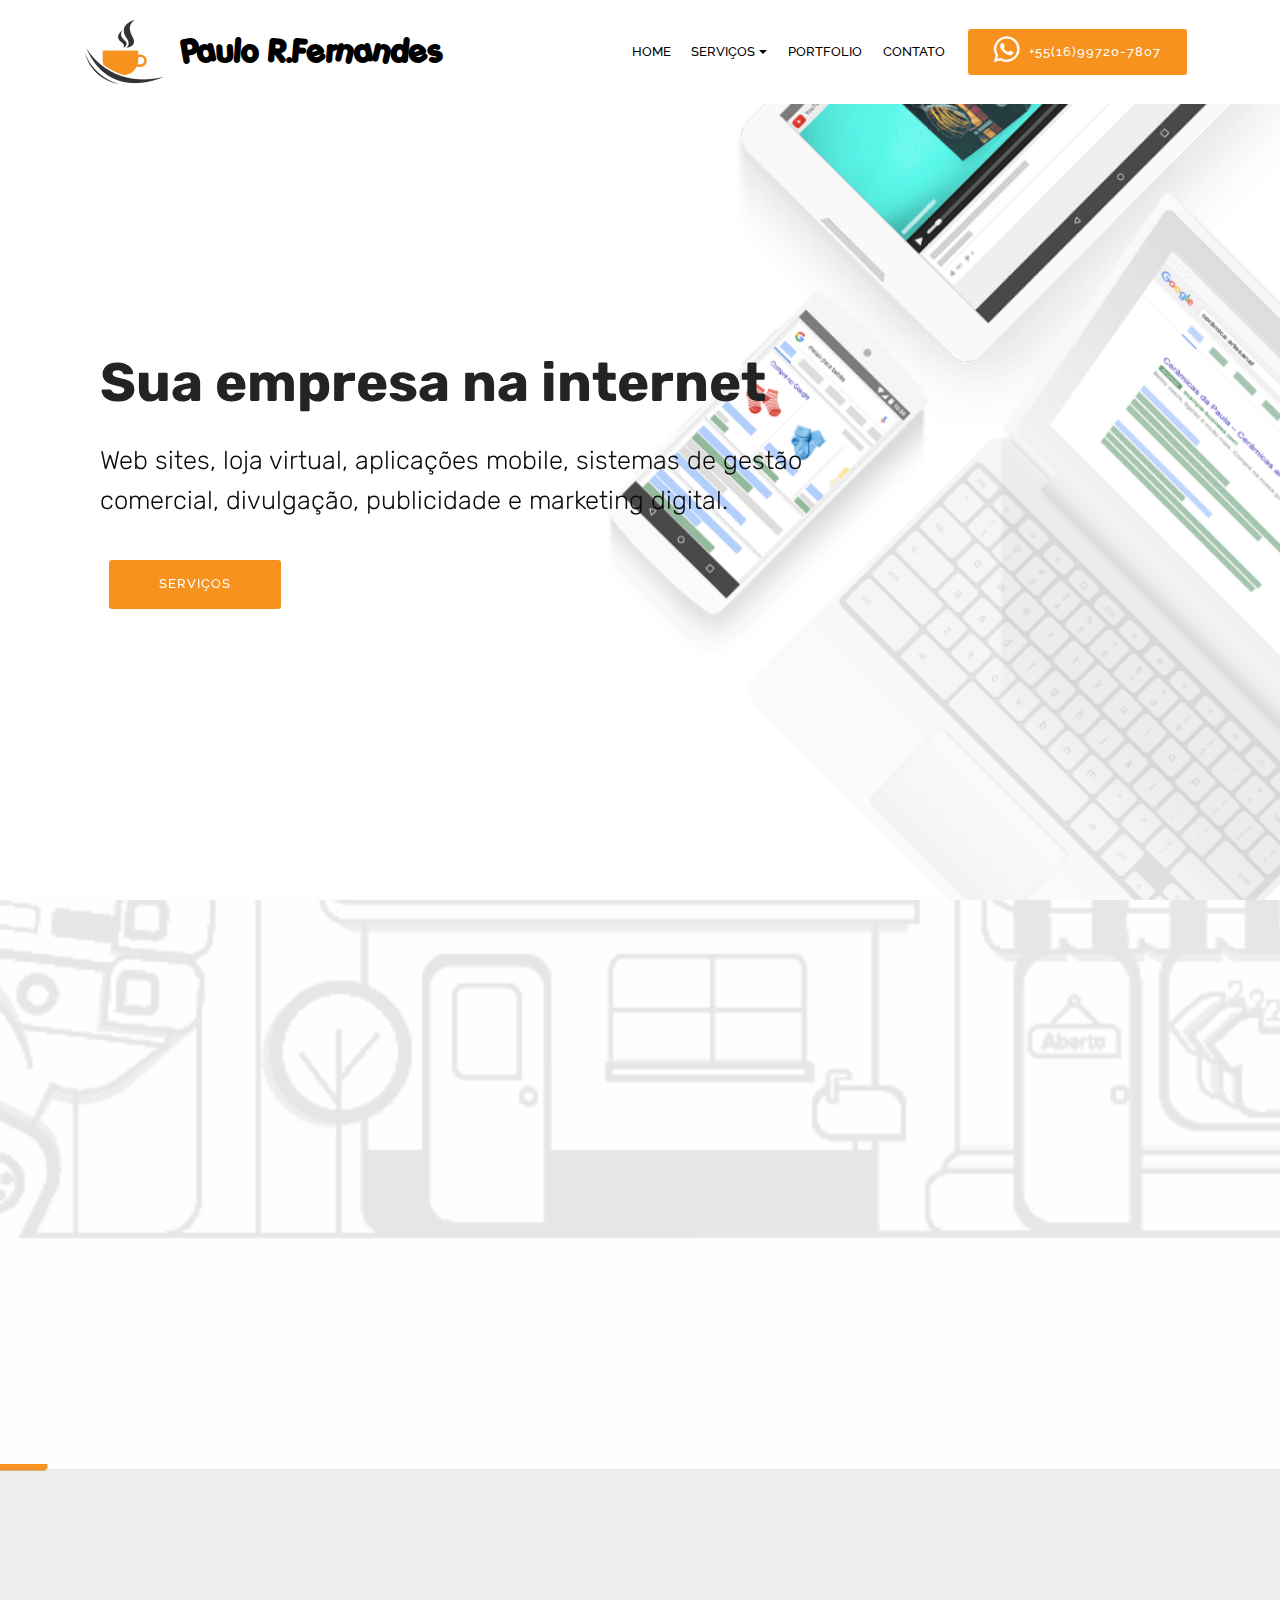
==== index.html @ 1b13c876 "create github pages" ====
<!DOCTYPE html>
<html >
<head>
  <!-- Site made with Mobirise Website Builder v4.7.1, https://mobirise.com -->
  <meta charset="UTF-8">
  <meta http-equiv="X-UA-Compatible" content="IE=edge">
  <meta name="generator" content="Mobirise v4.7.1, mobirise.com">
  <meta name="viewport" content="width=device-width, initial-scale=1, minimum-scale=1">
  <link rel="shortcut icon" href="assets/images/favicon-1.paulorfernandes-55x55.png" type="image/x-icon">
  <meta name="description" content="Paulo Roberto Fernandes especialista em desenvolver web sites, lojas virtuais, design para web, aplicações mobile atua como freelancer no setor de TI desde 2007">
  <title>Desenvolvedor web desde 2007 | Paulo R.Fernandes</title>
  <link rel="stylesheet" href="assets/web/assets/mobirise-icons-bold/mobirise-icons-bold.css">
  <link rel="stylesheet" href="assets/web/assets/mobirise-icons/mobirise-icons.css">
  <link rel="stylesheet" href="assets/tether/tether.min.css">
  <link rel="stylesheet" href="assets/soundcloud-plugin/style.css">
  <link rel="stylesheet" href="assets/bootstrap/css/bootstrap.min.css">
  <link rel="stylesheet" href="assets/bootstrap/css/bootstrap-grid.min.css">
  <link rel="stylesheet" href="assets/bootstrap/css/bootstrap-reboot.min.css">
  <link rel="stylesheet" href="assets/animatecss/animate.min.css">
  <link rel="stylesheet" href="assets/dropdown/css/style.css">
  <link rel="stylesheet" href="assets/socicon/css/styles.css">
  <link rel="stylesheet" href="assets/theme/css/style.css">
  <link href="assets/fonts/style.css" rel="stylesheet">
  <link rel="stylesheet" href="assets/mobirise/css/mbr-additional.css" type="text/css">
  
  
  
</head>
<body>

<!-- Google Analytics -->
<script>
(function(i,s,o,g,r,a,m){i['GoogleAnalyticsObject']=r;i[r]=i[r]||function(){
(i[r].q=i[r].q||[]).push(arguments)},i[r].l=1*new Date();a=s.createElement(o),
m=s.getElementsByTagName(o)[0];a.async=1;a.src=g;m.parentNode.insertBefore(a,m)
})(window,document,'script','https://www.google-analytics.com/analytics.js','ga');

ga('create', 'UA-XXXXX-Y', 'auto');
ga('send', 'pageview');
</script>
<!-- /Google Analytics -->


  <section class="menu cid-qTsHadf2aZ" once="menu" id="menu2-u">

    

    <nav class="navbar navbar-expand beta-menu navbar-dropdown align-items-center navbar-fixed-top navbar-toggleable-sm">
        <button class="navbar-toggler navbar-toggler-right" type="button" data-toggle="collapse" data-target="#navbarSupportedContent" aria-controls="navbarSupportedContent" aria-expanded="false" aria-label="Toggle navigation">
            <div class="hamburger">
                <span></span>
                <span></span>
                <span></span>
                <span></span>
            </div>
        </button>
        <div class="menu-logo">
            <div class="navbar-brand">
                <span class="navbar-logo">
                    <a href="index.html#footer1-c">
                        <img src="assets/images/favicon.paulorfernandes-1-176x176.png" alt="Desenvolvedor web desde 2007" title="Desenvolvedor web desde 2007" style="height: 5.5rem;">
                    </a>
                </span>
                <span class="navbar-caption-wrap"><a class="navbar-caption text-black display-5" href="index.html#header9-e">
                        Paulo R.Fernandes</a></span>
            </div>
        </div>
        <div class="collapse navbar-collapse" id="navbarSupportedContent">
            <ul class="navbar-nav nav-dropdown" data-app-modern-menu="true"><li class="nav-item">
                    <a class="nav-link link text-black display-4" href="index.html#header9-e">
                        HOME</a>
                </li><li class="nav-item dropdown open"><a class="nav-link link text-black dropdown-toggle display-4" href="index.html#features10-3" aria-expanded="true" data-toggle="dropdown-submenu">
                        SERVIÇOS</a><div class="dropdown-menu"><a class="text-black dropdown-item display-4" href="index.html#features10-3" aria-expanded="true">MEUS SERVIÇOS</a><a class="text-black dropdown-item display-4" href="app.html#header9-16" aria-expanded="true">APLICAÇÕES MOBILE</a></div></li><li class="nav-item"><a class="nav-link link text-black display-4" href="index.html#clients-0">
                        PORTFOLIO</a></li>
                <li class="nav-item">
                    <a class="nav-link link text-black display-4" href="index.html#form1-a">CONTATO</a>
                </li></ul>
            <div class="navbar-buttons mbr-section-btn"><a class="btn btn-sm btn-primary display-4" href="https://api.whatsapp.com/send?text=Ola,%20Paulo&phone=5516997207807"><span class="socicon socicon-whatsapp mbr-iconfont mbr-iconfont-btn"></span>
                    
                    +55(16)99720-7807</a></div>
        </div>
    </nav>
</section>

<section class="engine"><a href="https://mobirise.ws/c">best website maker</a></section><section class="header9 cid-qF6gHWsjIL mbr-fullscreen mbr-parallax-background" id="header9-e">

    

    <div class="mbr-overlay" style="opacity: 0.1; background-color: rgb(255, 255, 255);">
    </div>

    <div class="container">
        <div class="media-container-column mbr-white col-md-8">
            <h1 class="mbr-section-title align-left mbr-bold pb-3 mbr-fonts-style display-1"><br>Sua empresa na internet</h1>
            
            <p class="mbr-text align-left pb-3 mbr-fonts-style display-2">Web sites, loja virtual, aplicações mobile, sistemas de gestão comercial, divulgação, publicidade e marketing digital. <br><strong></strong></p>
            <div class="mbr-section-btn align-left"><a class="btn btn-md btn-primary display-4" href="index.html#features10-3">SERVIÇOS</a></div>
        </div>
    </div>

    
</section>

<section class="clients cid-qF0a7q8s0g mbr-parallax-background" id="clients-0">
      

    <div class="mbr-overlay" style="opacity: 0.9; background-color: rgb(255, 255, 255);">
    </div>
        <div class="container mb-5">
            <div class="media-container-row">
                <div class="col-12 align-center">
                    <h2 class="mbr-section-title pb-3 mbr-fonts-style display-1">Alguns projetos entregues</h2>
                    
                </div>
            </div>
        </div>

    <div class="container">
        <div class="carousel slide" data-ride="carousel" role="listbox">
            <div class="carousel-inner" data-visible="3">
                
                
                
                
                
            <div class="carousel-item ">
                    <div class="media-container-row">
                        <div class="col-md-12">
                            <div class="wrap-img ">
                                <a href="http://www.escolaconcept.com.br/site/index.aspx" target="_blank"><img src="assets/images/escola-306x115.png" class="img-responsive clients-img" alt="www.escolaconcept.com.br" title="www.escolaconcept.com.br"></a>
                            </div>
                        </div>
                    </div>
                </div><div class="carousel-item ">
                    <div class="media-container-row">
                        <div class="col-md-12">
                            <div class="wrap-img ">
                                <a href="http://www.atlanticahotels.com.br/" target="_blank"><img src="assets/images/radisson-blu-306x115.png" class="img-responsive clients-img" alt="www.atlanticahotels.com.br" title="www.atlanticahotels.com.br"></a>
                            </div>
                        </div>
                    </div>
                </div><div class="carousel-item ">
                    <div class="media-container-row">
                        <div class="col-md-12">
                            <div class="wrap-img ">
                                <a href="https://www.giulianaflores.com.br/" target="_blank"><img src="assets/images/logo.giuliana-306x115.png" class="img-responsive clients-img" alt="www.giulianaflores.com.br" title="www.giulianaflores.com.br"></a>
                            </div>
                        </div>
                    </div>
                </div><div class="carousel-item ">
                    <div class="media-container-row">
                        <div class="col-md-12">
                            <div class="wrap-img ">
                                <a href="http://www.flc.com.br/" target="_blank"><img src="assets/images/logo.flc.bw-306x115.png" class="img-responsive clients-img" alt="www.flc.com.br" title="www.flc.com.br"></a>
                            </div>
                        </div>
                    </div>
                </div><div class="carousel-item ">
                    <div class="media-container-row">
                        <div class="col-md-12">
                            <div class="wrap-img ">
                                <a href="https://www.klueber.com/br/pt/homepage" target="_blank"><img src="assets/images/kluber.logo-2-306x115.png" class="img-responsive clients-img" alt="www.klueber.com/br" title="www.klueber.com/br"></a>
                            </div>
                        </div>
                    </div>
                </div><div class="carousel-item ">
                    <div class="media-container-row">
                        <div class="col-md-12">
                            <div class="wrap-img ">
                                <a href="http://barbearianavalhareal.com.br/" target="_blank"><img src="assets/images/logobarbearianavalhareal-306x115.png" class="img-responsive clients-img" alt="www.barbearianavalhareal.com.br" title="www.barbearianavalhareal.com.br"></a>
                            </div>
                        </div>
                    </div>
                </div><div class="carousel-item ">
                    <div class="media-container-row">
                        <div class="col-md-12">
                            <div class="wrap-img ">
                                <a href="http://www.eflower.com.br/" target="_blank"><img src="assets/images/eflower-306x115.png" class="img-responsive clients-img" alt="www.eflower.com.br" title="www.eflower.com.br"></a>
                            </div>
                        </div>
                    </div>
                </div><div class="carousel-item ">
                    <div class="media-container-row">
                        <div class="col-md-12">
                            <div class="wrap-img ">
                                <a href="http://www.lecto.com.br/" target="_blank"><img src="assets/images/lecto-306x115.png" class="img-responsive clients-img" alt="www.lecto.com.br" title="www.lecto.com.br"></a>
                            </div>
                        </div>
                    </div>
                </div><div class="carousel-item ">
                    <div class="media-container-row">
                        <div class="col-md-12">
                            <div class="wrap-img ">
                                <a href="http://www.muradas.adv.br/" target="_blank"><img src="assets/images/muradasadvogados-306x115.png" class="img-responsive clients-img" alt="www.muradas.adv.br" title="www.muradas.adv.br"></a>
                            </div>
                        </div>
                    </div>
                </div><div class="carousel-item ">
                    <div class="media-container-row">
                        <div class="col-md-12">
                            <div class="wrap-img ">
                                <a href="http://globalbrazil.com.br/" target="_blank"><img src="assets/images/logo.global-306x115.png" class="img-responsive clients-img" alt="www.globalbrazil.com.br" title="www.globalbrazil.com.br"></a>
                            </div>
                        </div>
                    </div>
                </div><div class="carousel-item ">
                    <div class="media-container-row">
                        <div class="col-md-12">
                            <div class="wrap-img ">
                                <a href="http://pzlrh.com.br/" target="_blank"><img src="assets/images/puzle-306x115.png" class="img-responsive clients-img" alt="www.pzlrh.com.br" title="www.pzlrh.com.br"></a>
                            </div>
                        </div>
                    </div>
                </div><div class="carousel-item ">
                    <div class="media-container-row">
                        <div class="col-md-12">
                            <div class="wrap-img ">
                                <a href="https://www.portalhortolandia.com.br/" target="_blank"><img src="assets/images/portalhortolandia-306x115.png" class="img-responsive clients-img" alt="www.portalhortolandia.com.br" title="www.portalhortolandia.com.br"></a>
                            </div>
                        </div>
                    </div>
                </div><div class="carousel-item ">
                    <div class="media-container-row">
                        <div class="col-md-12">
                            <div class="wrap-img ">
                                <a href="https://www.meugameusado.com.br/" target="_blank"><img src="assets/images/meugameusado-306x115.png" class="img-responsive clients-img" alt="www.meugameusado.com.br" title="www.meugameusado.com.br"></a>
                            </div>
                        </div>
                    </div>
                </div></div>
            <div class="carousel-controls">
                <a data-app-prevent-settings="" class="carousel-control carousel-control-prev" role="button" data-slide="prev">
                    <span aria-hidden="true" class="mbri-left mbr-iconfont"></span>
                    <span class="sr-only">Previous</span>
                </a>
                <a data-app-prevent-settings="" class="carousel-control carousel-control-next" role="button" data-slide="next">
                    <span aria-hidden="true" class="mbri-right mbr-iconfont"></span>
                    <span class="sr-only">Next</span>
                </a>
            </div>
        </div>
    </div>
</section>

<section class="mbr-section form3 cid-qFfay680x7 mbr-parallax-background" id="form3-i">

    

    

    <div class="container">
        <div class="row justify-content-center">
            <div class="title col-12 col-lg-8">
                <h2 class="align-center pb-2 mbr-fonts-style display-1">Domínio ✚ Host grátis<br></h2>
                <h3 class="mbr-section-subtitle align-center pb-5 mbr-light mbr-fonts-style display-7">&nbsp;💬 &nbsp;<strong>Registro de domínio e hospedagem grátis durante um ano</strong></h3>
            </div>
        </div>

        <div class="row py-2 justify-content-center">
            <div class="col-12 col-lg-6  col-md-8 " data-form-type="formoid">
                <div data-form-alert="" hidden="">Em instantes você receberá nossa oferta!</div>
                <form class="mbr-form" action="https://mobirise.com/" method="post" data-form-title="Mobirise Form"><input type="hidden" name="email" data-form-email="true" value="B7qG3S/OTBAURTjD3vpg3QHBgNURGmOFMN1uhzn3e3yTh9HXXdqtcDk4habQZgTsQle46XQKBzK/lpdcS8rdsJEtW67R76BzwRG4FIPOqY7LXO55a16AyfuwTGCMK0aW" data-form-field="Email">
                    <div class="mbr-subscribe input-group">
                        <input class="form-control" type="email" name="email" placeholder="Seu melhor email" data-form-field="Email" required="" id="email-form3-i">
                        <span class="input-group-btn"><button href="" type="submit" class="btn btn-primary display-4">Eu quero!</button></span>
                    </div>
                </form>
            </div>
        </div>
    </div>
</section>

<section class="features10 cid-qF0gyyVtGc" data-bg-video="https://www.youtube.com/watch?v=JemUGJKyyyQ" id="features10-3">

    

    <div class="mbr-overlay" style="opacity: 0.6; background-color: rgb(0, 0, 0);">
    </div>
    <div class="container">
        <div class="row justify-content-center">
            <div class="card p-3 col-12 col-md-6 col-lg-3">
                <div class="media mb-3">
                    <div class="card-img align-self-center d-flex">
                        <a href="index.html#form1-a"><span class="mbr-iconfont mbrib-responsive" style="color: rgb(247, 146, 30);"></span></a>
                    </div>
                    <h4 class="card-title media-body py-3 mbr-fonts-style display-7"><strong>
                        Sites e sistemas</strong><strong><br></strong></h4>
                </div>
                <div class="card-box">
                    <p class="mbr-text mbr-fonts-style display-7">Sites e sistema de gestão com páginas adaptáveis a <strong>qualquer dispositivo </strong>com aplicações específicas para cada modelo de negócio ou necessidade, <strong>otimizando</strong> ao méximo o valor do seu investimento. &nbsp;<a href="index.html#form1-a">💬</a><br></p>
                </div>
            </div>

            <div class="card p-3 col-12 col-md-6 col-lg-3">
                <div class="media mb-3">
                    <div class="card-img align-self-center d-flex">
                        <a href="index.html#form1-a"><span class="mbr-iconfont mbrib-cart-add" style="color: rgb(247, 146, 30);"></span></a>
                    </div>
                    <h4 class="card-title media-body py-3 mbr-fonts-style display-7"><strong>
                        Loja virtual</strong></h4>
                </div>
                <div class="card-box">
                    <p class="mbr-text mbr-fonts-style display-7">Plataforma integrada com redes sociais, painel de muito <strong>fácil administração</strong>, com formas de pagamentos online, calculo de fretes, cadastros, rastreamento de pedidos, e&nbsp;campanhas de marketing direcionada.&nbsp;<a href="index.html#form1-a">💬</a><br></p>
                </div>
            </div>

            <div class="card p-3 col-12 col-md-6 col-lg-3">
                <div class="media mb-3">
                    <div class="card-img align-self-center d-flex">
                        <a href="index.html#form1-a"><span class="mbr-iconfont mbrib-opened-folder" style="color: rgb(247, 146, 30); font-size: 73px;"></span></a>
                    </div>
                    <h4 class="card-title media-body py-3 mbr-fonts-style display-7"><strong>
                        Domínio / Host</strong></h4>
                </div>
                <div class="card-box">
                    <p class="mbr-text mbr-fonts-style display-7">A melhor opção, de hospedagem ou armazenamento em nuvem com <strong>multiplataformas</strong> para windows, Linux, Wordpress, suporte para PHP, servidores dedicados <strong>agilidade e suporte </strong>24hrs/7dias.&nbsp;<a href="index.html#form1-a">💬</a><br></p>
                </div>
            </div>

            <div class="card p-3 col-12 col-md-6 col-lg-3">
                <div class="media mb-3">
                    <div class="card-img align-self-center d-flex">
                        <a href="index.html#form1-a"><span class="mbr-iconfont mbrib-growing-chart" style="color: rgb(247, 146, 30);"></span></a>
                    </div>
                    <h4 class="card-title media-body py-3 mbr-fonts-style display-7"><strong>
                        Mídia digital</strong></h4>
                </div>
                <div class="card-box">
                    <p class="mbr-text mbr-fonts-style display-7">Google adwords, Bing e Yahoo, campanhas de incentivo, <strong>ativação da marca</strong>, geração de tráfego qualificado, aumento de <strong>conversão e vendas</strong>, endomarketing, KPIs de performance e monitoria.&nbsp;<a href="index.html#form1-a">💬</a><br></p>
                </div>
            </div>
        </div>
    </div>
</section>

<section class="mbr-section content5 cid-qF6dBAmJha" id="content5-d">

    

    

    <div class="container">
        <div class="media-container-row">
            <div class="title col-12 col-md-8">
                
                <h3 class="mbr-section-subtitle align-center mbr-light mbr-white pb-3 mbr-fonts-style display-2"><em>Tudo pensado em seu negócio. Focado na satisfação do consumidor final, "<strong>o seu cliente</strong>".</em></h3>
                
                
            </div>
        </div>
    </div>
</section>

<section class="mbr-section form1 cid-qF66VaBw5t mbr-parallax-background" id="form1-a">

    

    
    <div class="container">
        <div class="row justify-content-center">
            <div class="title col-12 col-lg-8">
                <h2 class="mbr-section-title align-center pb-3 mbr-fonts-style display-1">Vamos conversar</h2>
                <h3 class="mbr-section-subtitle align-center mbr-light pb-3 mbr-fonts-style display-5"></h3>
            </div>
        </div>
    </div>
    <div class="container">
        <div class="row justify-content-center">
            <div class="media-container-column col-lg-8" data-form-type="formoid">
                    <div data-form-alert="" hidden="">OBRIGADO! JÁ RECEBI SUA MENSAGEM E EM INSTANTES RESPONDEREI.</div>
            
                    <form class="mbr-form" action="https://mobirise.com/" method="post" data-form-title="Mobirise Form"><input type="hidden" name="email" data-form-email="true" value="o+29LlvMqOxhYHCY5QiRVrXmoFj0viwU+f9FmXH4c5G3q+aWRSiDPCkWdol4sA/ri5zENjHCOd/LmSr6dveikwIQmUFRdVUpQpSSn7Gz2CJOlpKNaBs2oF8ylBWkB7/a" data-form-field="Email">
                        <div class="row row-sm-offset">
                            <div class="col-md-4 multi-horizontal" data-for="name">
                                <div class="form-group">
                                    <label class="form-control-label mbr-fonts-style display-7" for="name-form1-a">Nome</label>
                                    <input type="text" class="form-control" name="name" data-form-field="Name" required="" id="name-form1-a">
                                </div>
                            </div>
                            <div class="col-md-4 multi-horizontal" data-for="email">
                                <div class="form-group">
                                    <label class="form-control-label mbr-fonts-style display-7" for="email-form1-a">Seu melhor email</label>
                                    <input type="email" class="form-control" name="email" data-form-field="Email" required="" id="email-form1-a">
                                </div>
                            </div>
                            <div class="col-md-4 multi-horizontal" data-for="phone">
                                <div class="form-group">
                                    <label class="form-control-label mbr-fonts-style display-7" for="phone-form1-a">💬 Tel / Whatsapp</label>
                                    <input type="tel" class="form-control" name="phone" data-form-field="Phone" id="phone-form1-a">
                                </div>
                            </div>
                        </div>
                        <div class="form-group" data-for="message">
                            <label class="form-control-label mbr-fonts-style display-7" for="message-form1-a">Mensagem</label>
                            <textarea type="text" class="form-control" name="message" rows="7" data-form-field="Message" id="message-form1-a"></textarea>
                        </div>
            
                        <span class="input-group-btn"><button href="" type="submit" class="btn btn-form btn-primary display-4">ENVIAR AGORA</button></span>
                    </form>
            </div>
        </div>
    </div>
</section>

<section class="cid-qF69n5bPIH mbr-parallax-background" id="footer1-c">

    

    <div class="mbr-overlay" style="background-color: rgb(0, 0, 0); opacity: 0.5;"></div>

    <div class="container">
        <div class="media-container-row content text-white">
            <div class="col-12 col-md-3">
                <div class="media-wrap">
                    <a href="#top">
                        <img src="assets/images/favicon.paulorfernandes-192x192.png" alt="Encontrando soluções criativas para o seu negócio na web desde 2007" title="Encontrando soluções criativas para o seu negócio na web desde 2007">
                    </a>
                </div>
            </div>
            <div class="col-12 col-md-3 mbr-fonts-style display-7">
                <h5 class="pb-3"></h5>
                <p class="mbr-text"></p>
            </div>
            <div class="col-12 col-md-3 mbr-fonts-style display-4">
                <h5 class="pb-3"><a href="index.html#form1-a">Informações</a></h5>
                <p class="mbr-text">Atendimento &nbsp;em todo o Planeta Terra. Todos os seguimentos e&nbsp;pessoas físicas.<br><br>✆ Tel/Whatsapp <a href="https://api.whatsapp.com/send?text=Ola,%20Paulo&phone=5516997207807">+55 (16) 99720-7807</a><br></p>
            </div>
            <div class="col-12 col-md-3 mbr-fonts-style display-7">
                <h5 class="pb-3"></h5>
                <p class="mbr-text"></p>
            </div>
        </div>
        <div class="footer-lower">
            <div class="media-container-row">
                <div class="col-sm-12">
                    <hr>
                </div>
            </div>
            <div class="media-container-row mbr-white">
                <div class="col-sm-6 copyright">
                    <p class="mbr-text mbr-fonts-style display-4">© Copyright | Paulo R.Fernandes - Desenvolvedor Web Desde 2007</p>
                </div>
                <div class="col-md-6">
                    <div class="social-list align-right">
                        <div class="soc-item">
                            <a href="https://twitter.com" target="_blank">
                                <span class="mbr-iconfont mbr-iconfont-social socicon-twitter socicon" style="color: rgb(247, 146, 30);"></span>
                            </a>
                        </div>
                        <div class="soc-item">
                            <a href="https://www.facebook.com" target="_blank">
                                <span class="mbr-iconfont mbr-iconfont-social socicon-facebook socicon" style="color: rgb(247, 146, 30);"></span>
                            </a>
                        </div>
                        <div class="soc-item">
                            <a href="https://www.youtube.com" target="_blank">
                                <span class="mbr-iconfont mbr-iconfont-social socicon-youtube socicon" style="color: rgb(247, 146, 30);"></span>
                            </a>
                        </div>
                        <div class="soc-item">
                            <a href="https://instagram.com" target="_blank">
                                <span class="mbr-iconfont mbr-iconfont-social socicon-instagram socicon" style="color: rgb(247, 146, 30);"></span>
                            </a>
                        </div>
                        <div class="soc-item">
                            <a href="https://plus.google.com" target="_blank">
                                <span class="mbr-iconfont mbr-iconfont-social socicon-googleplus socicon" style="color: rgb(247, 146, 30);"></span>
                            </a>
                        </div>
                        <div class="soc-item">
                            <a href="https://www.behance.net" target="_blank">
                                <span class="mbr-iconfont mbr-iconfont-social socicon-behance socicon" style="color: rgb(247, 146, 30);"></span>
                            </a>
                        </div>
                    </div>
                </div>
            </div>
        </div>
    </div>
</section>


  <script src="assets/web/assets/jquery/jquery.min.js"></script>
  <script src="assets/tether/tether.min.js"></script>
  <script src="assets/popper/popper.min.js"></script>
  <script src="assets/bootstrap/js/bootstrap.min.js"></script>
  <script src="assets/parallax/jarallax.min.js"></script>
  <script src="assets/smoothscroll/smooth-scroll.js"></script>
  <script src="assets/bootstrapcarouselswipe/bootstrap-carousel-swipe.js"></script>
  <script src="assets/viewportchecker/jquery.viewportchecker.js"></script>
  <script src="assets/vimeoplayer/jquery.mb.vimeo_player.js"></script>
  <script src="assets/dropdown/js/script.min.js"></script>
  <script src="assets/touchswipe/jquery.touch-swipe.min.js"></script>
  <script src="assets/ytplayer/jquery.mb.ytplayer.min.js"></script>
  <script src="assets/theme/js/script.js"></script>
  <script src="assets/formoid/formoid.min.js"></script>
  
  
 <div id="scrollToTop" class="scrollToTop mbr-arrow-up"><a style="text-align: center;"><i></i></a></div>
    <input name="animation" type="hidden">
  </body>
</html>
---- assets/web/assets/mobirise-icons-bold/mobirise-icons-bold.css ----
@font-face {
  font-family: 'mobirise-icons-bold';
  src:  url('mobirise-icons-bold.eot?m1l4yr');
  src:  url('mobirise-icons-bold.eot?m1l4yr#iefix') format('embedded-opentype'),
    url('mobirise-icons-bold.ttf?m1l4yr') format('truetype'),
    url('mobirise-icons-bold.woff?m1l4yr') format('woff'),
    url('mobirise-icons-bold.svg?m1l4yr#mobirise-icons-bold') format('svg');
  font-weight: normal;
  font-style: normal;
}

[class^="mbrib-"], [class*="mbrib-"] {
  /* use !important to prevent issues with browser extensions that change fonts */
  font-family: 'mobirise-icons-bold' !important;
  speak: none;
  font-style: normal;
  font-weight: normal;
  font-variant: normal;
  text-transform: none;
  line-height: 1;

  /* Better Font Rendering =========== */
  -webkit-font-smoothing: antialiased;
  -moz-osx-font-smoothing: grayscale;
}

.mbrib-add-submenu:before {
  content: "\e900";
}
.mbrib-alert:before {
  content: "\e901";
}
.mbrib-align-center:before {
  content: "\e902";
}
.mbrib-align-justify:before {
  content: "\e903";
}
.mbrib-align-left:before {
  content: "\e904";
}
.mbrib-align-right:before {
  content: "\e905";
}
.mbrib-android:before {
  content: "\e906";
}
.mbrib-apple:before {
  content: "\e907";
}
.mbrib-arrow-down:before {
  content: "\e908";
}
.mbrib-arrow-next:before {
  content: "\e909";
}
.mbrib-arrow-prev:before {
  content: "\e90a";
}
.mbrib-arrow-up:before {
  content: "\e90b";
}
.mbrib-bold:before {
  content: "\e90c";
}
.mbrib-bookmark:before {
  content: "\e90d";
}
.mbrib-bootstrap:before {
  content: "\e90e";
}
.mbrib-briefcase:before {
  content: "\e90f";
}
.mbrib-browse:before {
  content: "\e910";
}
.mbrib-bulleted-list:before {
  content: "\e911";
}
.mbrib-calendar:before {
  content: "\e912";
}
.mbrib-camera:before {
  content: "\e913";
}
.mbrib-cart-add:before {
  content: "\e914";
}
.mbrib-cart-full:before {
  content: "\e915";
}
.mbrib-cash:before {
  content: "\e916";
}
.mbrib-change-style:before {
  content: "\e917";
}
.mbrib-chat:before {
  content: "\e918";
}
.mbrib-clock:before {
  content: "\e919";
}
.mbrib-close:before {
  content: "\e91a";
}
.mbrib-cloud:before {
  content: "\e91b";
}
.mbrib-code:before {
  content: "\e91c";
}
.mbrib-contact-form:before {
  content: "\e91d";
}
.mbrib-credit-card:before {
  content: "\e91e";
}
.mbrib-cursor-click:before {
  content: "\e91f";
}
.mbrib-cust-feedback:before {
  content: "\e920";
}
.mbrib-database:before {
  content: "\e921";
}
.mbrib-delivery:before {
  content: "\e922";
}
.mbrib-desktop:before {
  content: "\e923";
}
.mbrib-devices:before {
  content: "\e924";
}
.mbrib-down:before {
  content: "\e925";
}
.mbrib-download:before {
  content: "\e926";
}
.mbrib-drag-n-drop:before {
  content: "\e927";
}
.mbrib-drag-n-drop2:before {
  content: "\e928";
}
.mbrib-edit:before {
  content: "\e929";
}
.mbrib-edit2:before {
  content: "\e92a";
}
.mbrib-error:before {
  content: "\e92b";
}
.mbrib-extension:before {
  content: "\e92c";
}
.mbrib-features:before {
  content: "\e92d";
}
.mbrib-file:before {
  content: "\e92e";
}
.mbrib-flag:before {
  content: "\e92f";
}
.mbrib-folder:before {
  content: "\e930";
}
.mbrib-gift:before {
  content: "\e931";
}
.mbrib-github:before {
  content: "\e932";
}
.mbrib-globe-2:before {
  content: "\e933";
}
.mbrib-globe:before {
  content: "\e934";
}
.mbrib-growing-chart:before {
  content: "\e935";
}
.mbrib-hearth:before {
  content: "\e936";
}
.mbrib-help:before {
  content: "\e937";
}
.mbrib-home:before {
  content: "\e938";
}
.mbrib-hot-cup:before {
  content: "\e939";
}
.mbrib-idea:before {
  content: "\e93a";
}
.mbrib-image-gallery:before {
  content: "\e93b";
}
.mbrib-image-slider:before {
  content: "\e93c";
}
.mbrib-info:before {
  content: "\e93d";
}
.mbrib-italic:before {
  content: "\e93e";
}
.mbrib-key:before {
  content: "\e93f";
}
.mbrib-laptop:before {
  content: "\e940";
}
.mbrib-layers:before {
  content: "\e941";
}
.mbrib-left-right:before {
  content: "\e942";
}
.mbrib-left:before {
  content: "\e943";
}
.mbrib-letter:before {
  content: "\e944";
}
.mbrib-like:before {
  content: "\e945";
}
.mbrib-link:before {
  content: "\e946";
}
.mbrib-lock:before {
  content: "\e947";
}
.mbrib-login:before {
  content: "\e948";
}
.mbrib-logout:before {
  content: "\e949";
}
.mbrib-magic-stick:before {
  content: "\e94a";
}
.mbrib-map-pin:before {
  content: "\e94b";
}
.mbrib-menu:before {
  content: "\e94c";
}
.mbrib-mobile:before {
  content: "\e94d";
}
.mbrib-mobile2:before {
  content: "\e94e";
}
.mbrib-mobirise:before {
  content: "\e94f";
}
.mbrib-more-horizontal:before {
  content: "\e950";
}
.mbrib-more-vertical:before {
  content: "\e951";
}
.mbrib-music:before {
  content: "\e952";
}
.mbrib-new-file:before {
  content: "\e953";
}
.mbrib-numbered-list:before {
  content: "\e954";
}
.mbrib-opened-folder:before {
  content: "\e955";
}
.mbrib-pages:before {
  content: "\e956";
}
.mbrib-paper-plane:before {
  content: "\e957";
}
.mbrib-paperclip:before {
  content: "\e958";
}
.mbrib-photo:before {
  content: "\e959";
}
.mbrib-photos:before {
  content: "\e95a";
}
.mbrib-pin:before {
  content: "\e95b";
}
.mbrib-play:before {
  content: "\e95c";
}
.mbrib-plus:before {
  content: "\e95d";
}
.mbrib-preview:before {
  content: "\e95e";
}
.mbrib-print:before {
  content: "\e95f";
}
.mbrib-protect:before {
  content: "\e960";
}
.mbrib-question:before {
  content: "\e961";
}
.mbrib-quote-left:before {
  content: "\e962";
}
.mbrib-quote-right:before {
  content: "\e963";
}
.mbrib-redo:before {
  content: "\e964";
}
.mbrib-refresh:before {
  content: "\e965";
}
.mbrib-responsive:before {
  content: "\e966";
}
.mbrib-right:before {
  content: "\e967";
}
.mbrib-rocket:before {
  content: "\e968";
}
.mbrib-sad-face:before {
  content: "\e969";
}
.mbrib-sale:before {
  content: "\e96a";
}
.mbrib-save:before {
  content: "\e96b";
}
.mbrib-search:before {
  content: "\e96c";
}
.mbrib-setting:before {
  content: "\e96d";
}
.mbrib-setting2:before {
  content: "\e96e";
}
.mbrib-setting3:before {
  content: "\e96f";
}
.mbrib-share:before {
  content: "\e970";
}
.mbrib-shopping-bag:before {
  content: "\e971";
}
.mbrib-shopping-basket:before {
  content: "\e972";
}
.mbrib-shopping-cart:before {
  content: "\e973";
}
.mbrib-sites:before {
  content: "\e974";
}
.mbrib-smile-face:before {
  content: "\e975";
}
.mbrib-speed:before {
  content: "\e976";
}
.mbrib-star:before {
  content: "\e977";
}
.mbrib-success:before {
  content: "\e978";
}
.mbrib-sun:before {
  content: "\e979";
}
.mbrib-sun2:before {
  content: "\e97a";
}
.mbrib-tablet-vertical:before {
  content: "\e97b";
}
.mbrib-tablet:before {
  content: "\e97c";
}
.mbrib-target:before {
  content: "\e97d";
}
.mbrib-timer:before {
  content: "\e97e";
}
.mbrib-to-ftp:before {
  content: "\e97f";
}
.mbrib-to-local-drive:before {
  content: "\e980";
}
.mbrib-touch-swipe:before {
  content: "\e981";
}
.mbrib-touch:before {
  content: "\e982";
}
.mbrib-trash:before {
  content: "\e983";
}
.mbrib-underline:before {
  content: "\e984";
}
.mbrib-undo:before {
  content: "\e985";
}
.mbrib-unlink:before {
  content: "\e986";
}
.mbrib-unlock:before {
  content: "\e987";
}
.mbrib-up-down:before {
  content: "\e988";
}
.mbrib-up:before {
  content: "\e989";
}
.mbrib-update:before {
  content: "\e98a";
}
.mbrib-upload:before {
  content: "\e98b";
}
.mbrib-user:before {
  content: "\e98c";
}
.mbrib-user2:before {
  content: "\e98d";
}
.mbrib-users:before {
  content: "\e98e";
}
.mbrib-video-play:before {
  content: "\e98f";
}
.mbrib-video:before {
  content: "\e990";
}
.mbrib-watch:before {
  content: "\e991";
}
.mbrib-website-theme:before {
  content: "\e992";
}
.mbrib-wifi:before {
  content: "\e993";
}
.mbrib-windows:before {
  content: "\e994";
}
.mbrib-zoom-out:before {
  content: "\e995";
}
---- assets/web/assets/mobirise-icons/mobirise-icons.css ----
@font-face {
  font-family: 'MobiriseIcons';
  src:  url('mobirise-icons.eot?spat4u');
  src:  url('mobirise-icons.eot?spat4u#iefix') format('embedded-opentype'),
    url('mobirise-icons.ttf?spat4u') format('truetype'),
    url('mobirise-icons.woff?spat4u') format('woff'),
    url('mobirise-icons.svg?spat4u#MobiriseIcons') format('svg');
  font-weight: normal;
  font-style: normal;
}

[class^="mbri-"], [class*=" mbri-"] {
  /* use !important to prevent issues with browser extensions that change fonts */
  font-family: MobiriseIcons !important;
  speak: none;
  font-style: normal;
  font-weight: normal;
  font-variant: normal;
  text-transform: none;
  line-height: 1;

  /* Better Font Rendering =========== */
  -webkit-font-smoothing: antialiased;
  -moz-osx-font-smoothing: grayscale;
}

.mbri-add-submenu:before {
  content: "\e900";
}
.mbri-alert:before {
  content: "\e901";
}
.mbri-align-center:before {
  content: "\e902";
}
.mbri-align-justify:before {
  content: "\e903";
}
.mbri-align-left:before {
  content: "\e904";
}
.mbri-align-right:before {
  content: "\e905";
}
.mbri-android:before {
  content: "\e906";
}
.mbri-apple:before {
  content: "\e907";
}
.mbri-arrow-down:before {
  content: "\e908";
}
.mbri-arrow-next:before {
  content: "\e909";
}
.mbri-arrow-prev:before {
  content: "\e90a";
}
.mbri-arrow-up:before {
  content: "\e90b";
}
.mbri-bold:before {
  content: "\e90c";
}
.mbri-bookmark:before {
  content: "\e90d";
}
.mbri-bootstrap:before {
  content: "\e90e";
}
.mbri-briefcase:before {
  content: "\e90f";
}
.mbri-browse:before {
  content: "\e910";
}
.mbri-bulleted-list:before {
  content: "\e911";
}
.mbri-calendar:before {
  content: "\e912";
}
.mbri-camera:before {
  content: "\e913";
}
.mbri-cart-add:before {
  content: "\e914";
}
.mbri-cart-full:before {
  content: "\e915";
}
.mbri-cash:before {
  content: "\e916";
}
.mbri-change-style:before {
  content: "\e917";
}
.mbri-chat:before {
  content: "\e918";
}
.mbri-clock:before {
  content: "\e919";
}
.mbri-close:before {
  content: "\e91a";
}
.mbri-cloud:before {
  content: "\e91b";
}
.mbri-code:before {
  content: "\e91c";
}
.mbri-contact-form:before {
  content: "\e91d";
}
.mbri-credit-card:before {
  content: "\e91e";
}
.mbri-cursor-click:before {
  content: "\e91f";
}
.mbri-cust-feedback:before {
  content: "\e920";
}
.mbri-database:before {
  content: "\e921";
}
.mbri-delivery:before {
  content: "\e922";
}
.mbri-desktop:before {
  content: "\e923";
}
.mbri-devices:before {
  content: "\e924";
}
.mbri-down:before {
  content: "\e925";
}
.mbri-download:before {
  content: "\e989";
}
.mbri-drag-n-drop:before {
  content: "\e927";
}
.mbri-drag-n-drop2:before {
  content: "\e928";
}
.mbri-edit:before {
  content: "\e929";
}
.mbri-edit2:before {
  content: "\e92a";
}
.mbri-error:before {
  content: "\e92b";
}
.mbri-extension:before {
  content: "\e92c";
}
.mbri-features:before {
  content: "\e92d";
}
.mbri-file:before {
  content: "\e92e";
}
.mbri-flag:before {
  content: "\e92f";
}
.mbri-folder:before {
  content: "\e930";
}
.mbri-gift:before {
  content: "\e931";
}
.mbri-github:before {
  content: "\e932";
}
.mbri-globe:before {
  content: "\e933";
}
.mbri-globe-2:before {
  content: "\e934";
}
.mbri-growing-chart:before {
  content: "\e935";
}
.mbri-hearth:before {
  content: "\e936";
}
.mbri-help:before {
  content: "\e937";
}
.mbri-home:before {
  content: "\e938";
}
.mbri-hot-cup:before {
  content: "\e939";
}
.mbri-idea:before {
  content: "\e93a";
}
.mbri-image-gallery:before {
  content: "\e93b";
}
.mbri-image-slider:before {
  content: "\e93c";
}
.mbri-info:before {
  content: "\e93d";
}
.mbri-italic:before {
  content: "\e93e";
}
.mbri-key:before {
  content: "\e93f";
}
.mbri-laptop:before {
  content: "\e940";
}
.mbri-layers:before {
  content: "\e941";
}
.mbri-left-right:before {
  content: "\e942";
}
.mbri-left:before {
  content: "\e943";
}
.mbri-letter:before {
  content: "\e944";
}
.mbri-like:before {
  content: "\e945";
}
.mbri-link:before {
  content: "\e946";
}
.mbri-lock:before {
  content: "\e947";
}
.mbri-login:before {
  content: "\e948";
}
.mbri-logout:before {
  content: "\e949";
}
.mbri-magic-stick:before {
  content: "\e94a";
}
.mbri-map-pin:before {
  content: "\e94b";
}
.mbri-menu:before {
  content: "\e94c";
}
.mbri-mobile:before {
  content: "\e94d";
}
.mbri-mobile2:before {
  content: "\e94e";
}
.mbri-mobirise:before {
  content: "\e94f";
}
.mbri-more-horizontal:before {
  content: "\e950";
}
.mbri-more-vertical:before {
  content: "\e951";
}
.mbri-music:before {
  content: "\e952";
}
.mbri-new-file:before {
  content: "\e953";
}
.mbri-numbered-list:before {
  content: "\e954";
}
.mbri-opened-folder:before {
  content: "\e955";
}
.mbri-pages:before {
  content: "\e956";
}
.mbri-paper-plane:before {
  content: "\e957";
}
.mbri-paperclip:before {
  content: "\e958";
}
.mbri-photo:before {
  content: "\e959";
}
.mbri-photos:before {
  content: "\e95a";
}
.mbri-pin:before {
  content: "\e95b";
}
.mbri-play:before {
  content: "\e95c";
}
.mbri-plus:before {
  content: "\e95d";
}
.mbri-preview:before {
  content: "\e95e";
}
.mbri-print:before {
  content: "\e95f";
}
.mbri-protect:before {
  content: "\e960";
}
.mbri-question:before {
  content: "\e961";
}
.mbri-quote-left:before {
  content: "\e962";
}
.mbri-quote-right:before {
  content: "\e963";
}
.mbri-refresh:before {
  content: "\e964";
}
.mbri-responsive:before {
  content: "\e965";
}
.mbri-right:before {
  content: "\e966";
}
.mbri-rocket:before {
  content: "\e967";
}
.mbri-sad-face:before {
  content: "\e968";
}
.mbri-sale:before {
  content: "\e969";
}
.mbri-save:before {
  content: "\e96a";
}
.mbri-search:before {
  content: "\e96b";
}
.mbri-setting:before {
  content: "\e96c";
}
.mbri-setting2:before {
  content: "\e96d";
}
.mbri-setting3:before {
  content: "\e96e";
}
.mbri-share:before {
  content: "\e96f";
}
.mbri-shopping-bag:before {
  content: "\e970";
}
.mbri-shopping-basket:before {
  content: "\e971";
}
.mbri-shopping-cart:before {
  content: "\e972";
}
.mbri-sites:before {
  content: "\e973";
}
.mbri-smile-face:before {
  content: "\e974";
}
.mbri-speed:before {
  content: "\e975";
}
.mbri-star:before {
  content: "\e976";
}
.mbri-success:before {
  content: "\e977";
}
.mbri-sun:before {
  content: "\e978";
}
.mbri-sun2:before {
  content: "\e979";
}
.mbri-tablet:before {
  content: "\e97a";
}
.mbri-tablet-vertical:before {
  content: "\e97b";
}
.mbri-target:before {
  content: "\e97c";
}
.mbri-timer:before {
  content: "\e97d";
}
.mbri-to-ftp:before {
  content: "\e97e";
}
.mbri-to-local-drive:before {
  content: "\e97f";
}
.mbri-touch-swipe:before {
  content: "\e980";
}
.mbri-touch:before {
  content: "\e981";
}
.mbri-trash:before {
  content: "\e982";
}
.mbri-underline:before {
  content: "\e983";
}
.mbri-unlink:before {
  content: "\e984";
}
.mbri-unlock:before {
  content: "\e985";
}
.mbri-up-down:before {
  content: "\e986";
}
.mbri-up:before {
  content: "\e987";
}
.mbri-update:before {
  content: "\e988";
}
.mbri-upload:before {
 content: "\e926"; 
}
.mbri-user:before {
  content: "\e98a";
}
.mbri-user2:before {
  content: "\e98b";
}
.mbri-users:before {
  content: "\e98c";
}
.mbri-video:before {
  content: "\e98d";
}
.mbri-video-play:before {
  content: "\e98e";
}
.mbri-watch:before {
  content: "\e98f";
}
.mbri-website-theme:before {
  content: "\e990";
}
.mbri-wifi:before {
  content: "\e991";
}
.mbri-windows:before {
  content: "\e992";
}
.mbri-zoom-out:before {
  content: "\e993";
}
.mbri-redo:before {
  content: "\e994";
}
.mbri-undo:before {
  content: "\e995";
}
---- assets/soundcloud-plugin/style.css ----
.addons-container {
  position: relative;
  margin-left: auto;
  margin-right: auto;
  padding-right: 15px;
  padding-left: 15px; }
  @media (min-width: 576px) {
    .addons-container {
      padding-right: 15px;
      padding-left: 15px; } }
  @media (min-width: 768px) {
    .addons-container {
      padding-right: 15px;
      padding-left: 15px; } }
  @media (min-width: 992px) {
    .addons-container {
      padding-right: 15px;
      padding-left: 15px; } }
  @media (min-width: 1200px) {
    .addons-container {
      padding-right: 15px;
      padding-left: 15px; } }
  @media (min-width: 576px) {
    .addons-container {
      width: 540px;
      max-width: 100%; } }
  @media (min-width: 768px) {
    .addons-container {
      width: 720px;
      max-width: 100%; } }
  @media (min-width: 992px) {
    .addons-container {
      width: 960px;
      max-width: 100%; } }
  @media (min-width: 1200px) {
    .addons-container {
      width: 1140px;
      max-width: 100%; } }

.addons-container-inner{
    position: relative;
    width: 100%;
    min-height: 1px;
    padding-right: 15px;
    padding-left: 15px;
}
@media (min-width: 567px) {
    .addons-container-inner{
        -ms-flex: 0 0 66.666667%;
        flex: 0 0 66.666667%;
        max-width: 66.666667%;
    }
}
.addons-row{
    display: flex;
    justify-content:center;
}
---- assets/dropdown/css/style.css ----
.navbar-dropdown {
  left: 0;
  padding: 0;
  position: absolute;
  right: 0;
  top: 0;
  transition: all 0.45s ease;
  z-index: 1030;
  background: #282828; }
  .navbar-dropdown .navbar-logo {
    margin-right: 0.8rem;
    transition: margin 0.3s ease-in-out;
    vertical-align: middle; }
    .navbar-dropdown .navbar-logo img {
      height: 3.125rem;
      transition: all 0.3s ease-in-out; }
    .navbar-dropdown .navbar-logo.mbr-iconfont {
      font-size: 3.125rem;
      line-height: 3.125rem; }
  .navbar-dropdown .navbar-caption {
    font-weight: 700;
    white-space: normal;
    vertical-align: -4px;
    line-height: 3.125rem !important; }
    .navbar-dropdown .navbar-caption, .navbar-dropdown .navbar-caption:hover {
      color: inherit;
      text-decoration: none; }
  .navbar-dropdown .mbr-iconfont + .navbar-caption {
    vertical-align: -1px; }
  .navbar-dropdown.navbar-fixed-top {
    position: fixed; }
  .navbar-dropdown .navbar-brand span {
    vertical-align: -4px; }
  .navbar-dropdown.bg-color.transparent {
    background: none; }
  .navbar-dropdown.navbar-short .navbar-brand {
    padding: 0.625rem 0; }
    .navbar-dropdown.navbar-short .navbar-brand span {
      vertical-align: -1px; }
  .navbar-dropdown.navbar-short .navbar-caption {
    line-height: 2.375rem !important;
    vertical-align: -2px; }
  .navbar-dropdown.navbar-short .navbar-logo {
    margin-right: 0.5rem; }
    .navbar-dropdown.navbar-short .navbar-logo img {
      height: 2.375rem; }
    .navbar-dropdown.navbar-short .navbar-logo.mbr-iconfont {
      font-size: 2.375rem;
      line-height: 2.375rem; }
  .navbar-dropdown.navbar-short .mbr-table-cell {
    height: 3.625rem; }
  .navbar-dropdown .navbar-close {
    left: 0.6875rem;
    position: fixed;
    top: 0.75rem;
    z-index: 1000; }
  .navbar-dropdown .hamburger-icon {
    content: "";
    display: inline-block;
    vertical-align: middle;
    width: 16px;
    -webkit-box-shadow: 0 -6px 0 1px #282828,0 0 0 1px #282828,0 6px 0 1px #282828;
    -moz-box-shadow: 0 -6px 0 1px #282828,0 0 0 1px #282828,0 6px 0 1px #282828;
    box-shadow: 0 -6px 0 1px #282828,0 0 0 1px #282828,0 6px 0 1px #282828; }

.dropdown-menu .dropdown-toggle[data-toggle="dropdown-submenu"]::after {
  border-bottom: 0.35em solid transparent;
  border-left: 0.35em solid;
  border-right: 0;
  border-top: 0.35em solid transparent;
  margin-left: 0.3rem; }

.dropdown-menu .dropdown-item:focus {
  outline: 0; }

.nav-dropdown {
  font-size: 0.75rem;
  font-weight: 500;
  height: auto !important; }
  .nav-dropdown .nav-btn {
    padding-left: 1rem; }
  .nav-dropdown .link {
    margin: .667em 1.667em;
    font-weight: 500;
    padding: 0;
    transition: color .2s ease-in-out; }
    .nav-dropdown .link.dropdown-toggle {
      margin-right: 2.583em; }
      .nav-dropdown .link.dropdown-toggle::after {
        margin-left: .25rem;
        border-top: 0.35em solid;
        border-right: 0.35em solid transparent;
        border-left: 0.35em solid transparent;
        border-bottom: 0; }
      .nav-dropdown .link.dropdown-toggle[aria-expanded="true"] {
        margin: 0;
        padding: 0.667em 3.263em  0.667em 1.667em; }
  .nav-dropdown .link::after,
  .nav-dropdown .dropdown-item::after {
    color: inherit; }
  .nav-dropdown .btn {
    font-size: 0.75rem;
    font-weight: 700;
    letter-spacing: 0;
    margin-bottom: 0;
    padding-left: 1.25rem;
    padding-right: 1.25rem; }
  .nav-dropdown .dropdown-menu {
    border-radius: 0;
    border: 0;
    left: 0;
    margin: 0;
    padding-bottom: 1.25rem;
    padding-top: 1.25rem;
    position: relative; }
  .nav-dropdown .dropdown-submenu {
    margin-left: 0.125rem;
    top: 0; }
  .nav-dropdown .dropdown-item {
    font-weight: 500;
    line-height: 2;
    padding: 0.3846em 4.615em 0.3846em 1.5385em;
    position: relative;
    transition: color .2s ease-in-out, background-color .2s ease-in-out; }
    .nav-dropdown .dropdown-item::after {
      margin-top: -0.3077em;
      position: absolute;
      right: 1.1538em;
      top: 50%; }
    .nav-dropdown .dropdown-item:focus, .nav-dropdown .dropdown-item:hover {
      background: none; }

@media (max-width: 767px) {
  .nav-dropdown.navbar-toggleable-sm {
    bottom: 0;
    display: none;
    left: 0;
    overflow-x: hidden;
    position: fixed;
    top: 0;
    transform: translateX(-100%);
    -ms-transform: translateX(-100%);
    -webkit-transform: translateX(-100%);
    width: 18.75rem;
    z-index: 999; } }
.nav-dropdown.navbar-toggleable-xl {
  bottom: 0;
  display: none;
  left: 0;
  overflow-x: hidden;
  position: fixed;
  top: 0;
  transform: translateX(-100%);
  -ms-transform: translateX(-100%);
  -webkit-transform: translateX(-100%);
  width: 18.75rem;
  z-index: 999; }

.nav-dropdown-sm {
  display: block !important;
  overflow-x: hidden;
  overflow: auto;
  padding-top: 3.875rem; }
  .nav-dropdown-sm::after {
    content: "";
    display: block;
    height: 3rem;
    width: 100%; }
  .nav-dropdown-sm.collapse.in ~ .navbar-close {
    display: block !important; }
  .nav-dropdown-sm.collapsing, .nav-dropdown-sm.collapse.in {
    transform: translateX(0);
    -ms-transform: translateX(0);
    -webkit-transform: translateX(0);
    transition: all 0.25s ease-out;
    -webkit-transition: all 0.25s ease-out;
    background: #282828; }
  .nav-dropdown-sm.collapsing[aria-expanded="false"] {
    transform: translateX(-100%);
    -ms-transform: translateX(-100%);
    -webkit-transform: translateX(-100%); }
  .nav-dropdown-sm .nav-item {
    display: block;
    margin-left: 0 !important;
    padding-left: 0; }
  .nav-dropdown-sm .link,
  .nav-dropdown-sm .dropdown-item {
    border-top: 1px dotted rgba(255, 255, 255, 0.1);
    font-size: 0.8125rem;
    line-height: 1.6;
    margin: 0 !important;
    padding: 0.875rem 2.4rem 0.875rem 1.5625rem !important;
    position: relative;
    white-space: normal; }
    .nav-dropdown-sm .link:focus, .nav-dropdown-sm .link:hover,
    .nav-dropdown-sm .dropdown-item:focus,
    .nav-dropdown-sm .dropdown-item:hover {
      background: rgba(0, 0, 0, 0.2) !important;
      color: #c0a375; }
  .nav-dropdown-sm .nav-btn {
    position: relative;
    padding: 1.5625rem 1.5625rem 0 1.5625rem; }
    .nav-dropdown-sm .nav-btn::before {
      border-top: 1px dotted rgba(255, 255, 255, 0.1);
      content: "";
      left: 0;
      position: absolute;
      top: 0;
      width: 100%; }
    .nav-dropdown-sm .nav-btn + .nav-btn {
      padding-top: 0.625rem; }
      .nav-dropdown-sm .nav-btn + .nav-btn::before {
        display: none; }
  .nav-dropdown-sm .btn {
    padding: 0.625rem 0; }
  .nav-dropdown-sm .dropdown-toggle[data-toggle="dropdown-submenu"]::after {
    margin-left: .25rem;
    border-top: 0.35em solid;
    border-right: 0.35em solid transparent;
    border-left: 0.35em solid transparent;
    border-bottom: 0; }
  .nav-dropdown-sm .dropdown-toggle[data-toggle="dropdown-submenu"][aria-expanded="true"]::after {
    border-top: 0;
    border-right: 0.35em solid transparent;
    border-left: 0.35em solid transparent;
    border-bottom: 0.35em solid; }
  .nav-dropdown-sm .dropdown-menu {
    margin: 0;
    padding: 0;
    position: relative;
    top: 0;
    left: 0;
    width: 100%;
    border: 0;
    float: none;
    border-radius: 0;
    background: none; }
  .nav-dropdown-sm .dropdown-submenu {
    left: 100%;
    margin-left: 0.125rem;
    margin-top: -1.25rem;
    top: 0; }

.navbar-toggleable-sm .nav-dropdown .dropdown-menu {
  position: absolute; }

.navbar-toggleable-sm .nav-dropdown .dropdown-submenu {
  left: 100%;
  margin-left: 0.125rem;
  margin-top: -1.25rem;
  top: 0; }

.navbar-toggleable-sm.opened .nav-dropdown .dropdown-menu {
  position: relative; }

.navbar-toggleable-sm.opened .nav-dropdown .dropdown-submenu {
  left: 0;
  margin-left: 00rem;
  margin-top: 0rem;
  top: 0; }

.is-builder .nav-dropdown.collapsing {
  transition: none !important; }

/*# sourceMappingURL=style.css.map */
---- assets/socicon/css/styles.css ----
@charset "UTF-8";

@font-face {
  font-family: "socicon";
  src:url("../fonts/socicon.eot");
  src:url("../fonts/socicon.eot?#iefix") format("embedded-opentype"),
    url("../fonts/socicon.woff") format("woff"),
    url("../fonts/socicon.ttf") format("truetype"),
    url("../fonts/socicon.svg#socicon") format("svg");
  font-weight: normal;
  font-style: normal;

}

[data-icon]:before {
  font-family: "socicon" !important;
  content: attr(data-icon);
  font-style: normal !important;
  font-weight: normal !important;
  font-variant: normal !important;
  text-transform: none !important;
  speak: none;
  line-height: 1;
  -webkit-font-smoothing: antialiased;
  -moz-osx-font-smoothing: grayscale;
}

[class^="socicon-"]:before,
[class*=" socicon-"]:before {
  font-family: "socicon" !important;
  font-style: normal !important;
  font-weight: normal !important;
  font-variant: normal !important;
  text-transform: none !important;
  speak: none;
  line-height: 1;
  -webkit-font-smoothing: antialiased;
  -moz-osx-font-smoothing: grayscale;
}

.socicon-modelmayhem:before {
  content: "\e000";
}
.socicon-mixcloud:before {
  content: "\e001";
}
.socicon-drupal:before {
  content: "\e002";
}
.socicon-swarm:before {
  content: "\e003";
}
.socicon-istock:before {
  content: "\e004";
}
.socicon-yammer:before {
  content: "\e005";
}
.socicon-ello:before {
  content: "\e006";
}
.socicon-stackoverflow:before {
  content: "\e007";
}
.socicon-persona:before {
  content: "\e008";
}
.socicon-triplej:before {
  content: "\e009";
}
.socicon-houzz:before {
  content: "\e00a";
}
.socicon-rss:before {
  content: "\e00b";
}
.socicon-paypal:before {
  content: "\e00c";
}
.socicon-odnoklassniki:before {
  content: "\e00d";
}
.socicon-airbnb:before {
  content: "\e00e";
}
.socicon-periscope:before {
  content: "\e00f";
}
.socicon-outlook:before {
  content: "\e010";
}
.socicon-coderwall:before {
  content: "\e011";
}
.socicon-tripadvisor:before {
  content: "\e012";
}
.socicon-appnet:before {
  content: "\e013";
}
.socicon-goodreads:before {
  content: "\e014";
}
.socicon-tripit:before {
  content: "\e015";
}
.socicon-lanyrd:before {
  content: "\e016";
}
.socicon-slideshare:before {
  content: "\e017";
}
.socicon-buffer:before {
  content: "\e018";
}
.socicon-disqus:before {
  content: "\e019";
}
.socicon-vkontakte:before {
  content: "\e01a";
}
.socicon-whatsapp:before {
  content: "\e01b";
}
.socicon-patreon:before {
  content: "\e01c";
}
.socicon-storehouse:before {
  content: "\e01d";
}
.socicon-pocket:before {
  content: "\e01e";
}
.socicon-mail:before {
  content: "\e01f";
}
.socicon-blogger:before {
  content: "\e020";
}
.socicon-technorati:before {
  content: "\e021";
}
.socicon-reddit:before {
  content: "\e022";
}
.socicon-dribbble:before {
  content: "\e023";
}
.socicon-stumbleupon:before {
  content: "\e024";
}
.socicon-digg:before {
  content: "\e025";
}
.socicon-envato:before {
  content: "\e026";
}
.socicon-behance:before {
  content: "\e027";
}
.socicon-delicious:before {
  content: "\e028";
}
.socicon-deviantart:before {
  content: "\e029";
}
.socicon-forrst:before {
  content: "\e02a";
}
.socicon-play:before {
  content: "\e02b";
}
.socicon-zerply:before {
  content: "\e02c";
}
.socicon-wikipedia:before {
  content: "\e02d";
}
.socicon-apple:before {
  content: "\e02e";
}
.socicon-flattr:before {
  content: "\e02f";
}
.socicon-github:before {
  content: "\e030";
}
.socicon-renren:before {
  content: "\e031";
}
.socicon-friendfeed:before {
  content: "\e032";
}
.socicon-newsvine:before {
  content: "\e033";
}
.socicon-identica:before {
  content: "\e034";
}
.socicon-bebo:before {
  content: "\e035";
}
.socicon-zynga:before {
  content: "\e036";
}
.socicon-steam:before {
  content: "\e037";
}
.socicon-xbox:before {
  content: "\e038";
}
.socicon-windows:before {
  content: "\e039";
}
.socicon-qq:before {
  content: "\e03a";
}
.socicon-douban:before {
  content: "\e03b";
}
.socicon-meetup:before {
  content: "\e03c";
}
.socicon-playstation:before {
  content: "\e03d";
}
.socicon-android:before {
  content: "\e03e";
}
.socicon-snapchat:before {
  content: "\e03f";
}
.socicon-twitter:before {
  content: "\e040";
}
.socicon-facebook:before {
  content: "\e041";
}
.socicon-googleplus:before {
  content: "\e042";
}
.socicon-pinterest:before {
  content: "\e043";
}
.socicon-foursquare:before {
  content: "\e044";
}
.socicon-yahoo:before {
  content: "\e045";
}
.socicon-skype:before {
  content: "\e046";
}
.socicon-yelp:before {
  content: "\e047";
}
.socicon-feedburner:before {
  content: "\e048";
}
.socicon-linkedin:before {
  content: "\e049";
}
.socicon-viadeo:before {
  content: "\e04a";
}
.socicon-xing:before {
  content: "\e04b";
}
.socicon-myspace:before {
  content: "\e04c";
}
.socicon-soundcloud:before {
  content: "\e04d";
}
.socicon-spotify:before {
  content: "\e04e";
}
.socicon-grooveshark:before {
  content: "\e04f";
}
.socicon-lastfm:before {
  content: "\e050";
}
.socicon-youtube:before {
  content: "\e051";
}
.socicon-vimeo:before {
  content: "\e052";
}
.socicon-dailymotion:before {
  content: "\e053";
}
.socicon-vine:before {
  content: "\e054";
}
.socicon-flickr:before {
  content: "\e055";
}
.socicon-500px:before {
  content: "\e056";
}
.socicon-wordpress:before {
  content: "\e058";
}
.socicon-tumblr:before {
  content: "\e059";
}
.socicon-twitch:before {
  content: "\e05a";
}
.socicon-8tracks:before {
  content: "\e05b";
}
.socicon-amazon:before {
  content: "\e05c";
}
.socicon-icq:before {
  content: "\e05d";
}
.socicon-smugmug:before {
  content: "\e05e";
}
.socicon-ravelry:before {
  content: "\e05f";
}
.socicon-weibo:before {
  content: "\e060";
}
.socicon-baidu:before {
  content: "\e061";
}
.socicon-angellist:before {
  content: "\e062";
}
.socicon-ebay:before {
  content: "\e063";
}
.socicon-imdb:before {
  content: "\e064";
}
.socicon-stayfriends:before {
  content: "\e065";
}
.socicon-residentadvisor:before {
  content: "\e066";
}
.socicon-google:before {
  content: "\e067";
}
.socicon-yandex:before {
  content: "\e068";
}
.socicon-sharethis:before {
  content: "\e069";
}
.socicon-bandcamp:before {
  content: "\e06a";
}
.socicon-itunes:before {
  content: "\e06b";
}
.socicon-deezer:before {
  content: "\e06c";
}
.socicon-telegram:before {
  content: "\e06e";
}
.socicon-openid:before {
  content: "\e06f";
}
.socicon-amplement:before {
  content: "\e070";
}
.socicon-viber:before {
  content: "\e071";
}
.socicon-zomato:before {
  content: "\e072";
}
.socicon-draugiem:before {
  content: "\e074";
}
.socicon-endomodo:before {
  content: "\e075";
}
.socicon-filmweb:before {
  content: "\e076";
}
.socicon-stackexchange:before {
  content: "\e077";
}
.socicon-wykop:before {
  content: "\e078";
}
.socicon-teamspeak:before {
  content: "\e079";
}
.socicon-teamviewer:before {
  content: "\e07a";
}
.socicon-ventrilo:before {
  content: "\e07b";
}
.socicon-younow:before {
  content: "\e07c";
}
.socicon-raidcall:before {
  content: "\e07d";
}
.socicon-mumble:before {
  content: "\e07e";
}
.socicon-medium:before {
  content: "\e06d";
}
.socicon-bebee:before {
  content: "\e07f";
}
.socicon-hitbox:before {
  content: "\e080";
}
.socicon-reverbnation:before {
  content: "\e081";
}
.socicon-formulr:before {
  content: "\e082";
}
.socicon-instagram:before {
  content: "\e057";
}
.socicon-battlenet:before {
  content: "\e083";
}
.socicon-chrome:before {
  content: "\e084";
}
.socicon-discord:before {
  content: "\e086";
}
.socicon-issuu:before {
  content: "\e087";
}
.socicon-macos:before {
  content: "\e088";
}
.socicon-firefox:before {
  content: "\e089";
}
.socicon-opera:before {
  content: "\e08d";
}
.socicon-keybase:before {
  content: "\e090";
}
.socicon-alliance:before {
  content: "\e091";
}
.socicon-livejournal:before {
  content: "\e092";
}
.socicon-googlephotos:before {
  content: "\e093";
}
.socicon-horde:before {
  content: "\e094";
}
.socicon-etsy:before {
  content: "\e095";
}
.socicon-zapier:before {
  content: "\e096";
}
.socicon-google-scholar:before {
  content: "\e097";
}
.socicon-researchgate:before {
  content: "\e098";
}
.socicon-wechat:before {
  content: "\e099";
}
.socicon-strava:before {
  content: "\e09a";
}
.socicon-line:before {
  content: "\e09b";
}
.socicon-lyft:before {
  content: "\e09c";
}
.socicon-uber:before {
  content: "\e09d";
}
.socicon-songkick:before {
  content: "\e09e";
}
.socicon-viewbug:before {
  content: "\e09f";
}
.socicon-googlegroups:before {
  content: "\e0a0";
}
.socicon-quora:before {
  content: "\e073";
}
.socicon-diablo:before {
  content: "\e085";
}
.socicon-blizzard:before {
  content: "\e0a1";
}
.socicon-hearthstone:before {
  content: "\e08b";
}
.socicon-heroes:before {
  content: "\e08a";
}
.socicon-overwatch:before {
  content: "\e08c";
}
.socicon-warcraft:before {
  content: "\e08e";
}
.socicon-starcraft:before {
  content: "\e08f";
}
.socicon-beam:before {
  content: "\e0a2";
}
.socicon-curse:before {
  content: "\e0a3";
}
.socicon-player:before {
  content: "\e0a4";
}
.socicon-streamjar:before {
  content: "\e0a5";
}
.socicon-nintendo:before {
  content: "\e0a6";
}
.socicon-hellocoton:before {
  content: "\e0a7";
}
---- assets/theme/css/style.css ----
/*!
 * Mobirise v4 theme (https://mobirise.com/)
 * Copyright 2017 Mobirise
 */
section {
  background-color: #eeeeee; }

section,
.container,
.container-fluid {
  position: relative;
  word-wrap: break-word; }

a.mbr-iconfont:hover {
  text-decoration: none; }

.article .lead p, .article .lead ul, .article .lead ol, .article .lead pre, .article .lead blockquote {
  margin-bottom: 0; }

a {
  font-style: normal;
  font-weight: 400;
  cursor: pointer; }
  a, a:hover {
    text-decoration: none; }

figure {
  margin-bottom: 0; }

body {
  color: #232323; }

h1, h2, h3, h4, h5, h6,
.h1, .h2, .h3, .h4, .h5, .h6,
.display-1, .display-2, .display-3, .display-4 {
  line-height: 1;
  word-break: break-word;
  word-wrap: break-word; }

b, strong {
  font-weight: bold; }

blockquote {
  padding: 10px 0 10px 20px;
  position: relative;
  border-left: 2px solid;
  border-color: #ff3366; }

input:-webkit-autofill, input:-webkit-autofill:hover, input:-webkit-autofill:focus, input:-webkit-autofill:active {
  transition-delay: 9999s;
  transition-property: background-color, color; }

textarea[type="hidden"] {
  display: none; }

body {
  position: relative; }

section {
  background-position: 50% 50%;
  background-repeat: no-repeat;
  background-size: cover; }
  section .mbr-background-video,
  section .mbr-background-video-preview {
    position: absolute;
    bottom: 0;
    left: 0;
    right: 0;
    top: 0; }

.hidden {
  visibility: hidden; }

.mbr-z-index20 {
  z-index: 20; }

/*! Base colors */
.mbr-white {
  color: #ffffff; }

.mbr-black {
  color: #000000; }

.mbr-bg-white {
  background-color: #ffffff; }

.mbr-bg-black {
  background-color: #000000; }

/*! Text-aligns */
.align-left {
  text-align: left; }

.align-center {
  text-align: center; }

.align-right {
  text-align: right; }

@media (max-width: 767px) {
  .align-left, .align-center, .align-right, .mbr-section-btn, .mbr-section-title {
    text-align: center; } }
/*! Font-weight  */
.mbr-light {
  font-weight: 300; }

.mbr-regular {
  font-weight: 400; }

.mbr-semibold {
  font-weight: 500; }

.mbr-bold {
  font-weight: 700; }

/*! Media  */
.media-size-item {
  -webkit-flex: 1 1 auto;
  -moz-flex: 1 1 auto;
  -ms-flex: 1 1 auto;
  -o-flex: 1 1 auto;
  flex: 1 1 auto; }

.media-content {
  -webkit-flex-basis: 100%;
  flex-basis: 100%; }

.media-container-row {
  display: -ms-flexbox;
  display: -webkit-flex;
  display: flex;
  -webkit-flex-direction: row;
  -ms-flex-direction: row;
  flex-direction: row;
  -webkit-flex-wrap: wrap;
  -ms-flex-wrap: wrap;
  flex-wrap: wrap;
  -webkit-justify-content: center;
  -ms-flex-pack: center;
  justify-content: center;
  -webkit-align-content: center;
  -ms-flex-line-pack: center;
  align-content: center;
  -webkit-align-items: start;
  -ms-flex-align: start;
  align-items: start; }
  .media-container-row .media-size-item {
    width: 400px; }

.media-container-column {
  display: -ms-flexbox;
  display: -webkit-flex;
  display: flex;
  -webkit-flex-direction: column;
  -ms-flex-direction: column;
  flex-direction: column;
  -webkit-flex-wrap: wrap;
  -ms-flex-wrap: wrap;
  flex-wrap: wrap;
  -webkit-justify-content: center;
  -ms-flex-pack: center;
  justify-content: center;
  -webkit-align-content: center;
  -ms-flex-line-pack: center;
  align-content: center;
  -webkit-align-items: stretch;
  -ms-flex-align: stretch;
  align-items: stretch; }
  .media-container-column > * {
    width: 100%; }

@media (min-width: 992px) {
  .media-container-row {
    -webkit-flex-wrap: nowrap;
    -ms-flex-wrap: nowrap;
    flex-wrap: nowrap; } }
figure {
  overflow: hidden; }

figure[mbr-media-size] {
  transition: width 0.1s; }

.mbr-figure img, .mbr-figure iframe {
  display: block;
  width: 100%; }

.card {
  background-color: transparent;
  border: none; }

.card-img {
  text-align: center;
  flex-shrink: 0; }

.media {
  max-width: 100%;
  margin: 0 auto; }

.mbr-figure {
  -ms-flex-item-align: center;
  -ms-grid-row-align: center;
  -webkit-align-self: center;
  align-self: center; }

.media-container > div {
  max-width: 100%; }

.mbr-figure img, .card-img img {
  width: 100%; }

@media (max-width: 991px) {
  .media-size-item {
    width: auto !important; }

  .media {
    width: auto; }

  .mbr-figure {
    width: 100% !important; } }
/*! Buttons */
.mbr-section-btn {
  margin-left: -.25rem;
  margin-right: -.25rem;
  font-size: 0; }

nav .mbr-section-btn {
  margin-left: 0rem;
  margin-right: 0rem; }

/*! Btn icon margin */
.btn .mbr-iconfont, .btn.btn-sm .mbr-iconfont {
  cursor: pointer;
  margin-right: 0.5rem; }

.btn.btn-md .mbr-iconfont, .btn.btn-md .mbr-iconfont {
  margin-right: 0.8rem; }

.mbr-regular {
  font-weight: 400; }

.mbr-semibold {
  font-weight: 500; }

.mbr-bold {
  font-weight: 700; }

[type="submit"] {
  -webkit-appearance: none; }

/*! Full-screen */
.mbr-fullscreen .mbr-overlay {
  min-height: 100vh; }

.mbr-fullscreen {
  display: flex;
  display: -webkit-flex;
  display: -moz-flex;
  display: -ms-flex;
  display: -o-flex;
  align-items: center;
  -webkit-align-items: center;
  min-height: 100vh;
  padding-top: 3rem;
  padding-bottom: 3rem; }

/*! Map */
.map {
  height: 25rem;
  position: relative; }
  .map iframe {
    width: 100%;
    height: 100%; }

/* Form */
.form-asterisk {
  font-family: initial;
  position: absolute;
  top: -2px;
  font-weight: normal; }

/*! Scroll to top arrow */
.mbr-arrow-up {
  bottom: 25px;
  right: 90px;
  position: fixed;
  text-align: right;
  z-index: 5000;
  color: #ffffff;
  font-size: 32px;
  transform: rotate(180deg);
  -webkit-transform: rotate(180deg); }

.mbr-arrow-up a {
  background: rgba(0, 0, 0, 0.2);
  border-radius: 3px;
  color: #fff;
  display: inline-block;
  height: 60px;
  width: 60px;
  outline-style: none !important;
  position: relative;
  text-decoration: none;
  transition: all .3s ease-in-out;
  cursor: pointer;
  text-align: center; }
  .mbr-arrow-up a:hover {
    background-color: rgba(0, 0, 0, 0.4); }
  .mbr-arrow-up a i {
    line-height: 60px; }

.mbr-arrow-up-icon {
  display: block;
  color: #fff; }

.mbr-arrow-up-icon::before {
  content: "\203a";
  display: inline-block;
  font-family: serif;
  font-size: 32px;
  line-height: 1;
  font-style: normal;
  position: relative;
  top: 6px;
  left: -4px;
  -webkit-transform: rotate(-90deg);
  transform: rotate(-90deg); }

/*! Arrow Down */
.mbr-arrow {
  position: absolute;
  bottom: 45px;
  left: 50%;
  width: 60px;
  height: 60px;
  cursor: pointer;
  background-color: rgba(80, 80, 80, 0.5);
  border-radius: 50%;
  -webkit-transform: translateX(-50%);
  transform: translateX(-50%); }
  .mbr-arrow > a {
    display: inline-block;
    text-decoration: none;
    outline-style: none;
    -webkit-animation: arrowdown 1.7s ease-in-out infinite;
    animation: arrowdown 1.7s ease-in-out infinite; }
    .mbr-arrow > a > i {
      position: absolute;
      top: -2px;
      left: 15px;
      font-size: 2rem; }

@keyframes arrowdown {
  0% {
    transform: translateY(0px);
    -webkit-transform: translateY(0px); }
  50% {
    transform: translateY(-5px);
    -webkit-transform: translateY(-5px); }
  100% {
    transform: translateY(0px);
    -webkit-transform: translateY(0px); } }
@-webkit-keyframes arrowdown {
  0% {
    transform: translateY(0px);
    -webkit-transform: translateY(0px); }
  50% {
    transform: translateY(-5px);
    -webkit-transform: translateY(-5px); }
  100% {
    transform: translateY(0px);
    -webkit-transform: translateY(0px); } }
@media (max-width: 500px) {
  .mbr-arrow-up {
    left: 50%;
    right: auto;
    transform: translateX(-50%) rotate(180deg);
    -webkit-transform: translateX(-50%) rotate(180deg); } }
/*Gradients animation*/
@keyframes gradient-animation {
  from {
    background-position: 0% 100%;
    animation-timing-function: ease-in-out; }
  to {
    background-position: 100% 0%;
    animation-timing-function: ease-in-out; } }
@-webkit-keyframes gradient-animation {
  from {
    background-position: 0% 100%;
    animation-timing-function: ease-in-out; }
  to {
    background-position: 100% 0%;
    animation-timing-function: ease-in-out; } }
.bg-gradient {
  background-size: 200% 200%;
  animation: gradient-animation 5s infinite alternate;
  -webkit-animation: gradient-animation 5s infinite alternate; }

.menu .navbar-brand {
  display: -webkit-flex; }
  .menu .navbar-brand span {
    display: flex;
    display: -webkit-flex; }
  .menu .navbar-brand .navbar-caption-wrap {
    display: -webkit-flex; }
  .menu .navbar-brand .navbar-logo img {
    display: -webkit-flex; }
@media (min-width: 768px) and (max-width: 991px) {
  .menu .navbar-toggleable-sm .navbar-nav {
    display: -webkit-box;
    display: -webkit-flex;
    display: -ms-flexbox; } }
@media (min-width: 992px) {
  .menu .navbar-nav.nav-dropdown {
    display: -webkit-flex; }
  .menu .navbar-toggleable-sm .navbar-collapse {
    display: -webkit-flex !important; } }

/*# sourceMappingURL=style.css.map */
.engine {
	position: absolute;
	text-indent: -2400px;
	text-align: center;
	padding: 0;
	top: 0;
	left: -2400px;
}
---- assets/fonts/style.css ----
@font-face {
   font-family: 'PORKYS';
   src: url('PORKYS/font.TTF');
}
---- assets/mobirise/css/mbr-additional.css ----
@import url(https://fonts.googleapis.com/css?family=Rubik:300,300i,400,400i,500,500i,700,700i,900,900i);
@import url(https://fonts.googleapis.com/css?family=Raleway:100,100i,200,200i,300,300i,400,400i,500,500i,600,600i,700,700i,800,800i,900,900i);




body {
  font-style: normal;
  line-height: 1.5;
}
.mbr-section-title {
  font-style: normal;
  line-height: 1.2;
}
.mbr-section-subtitle {
  line-height: 1.3;
}
.mbr-text {
  font-style: normal;
  line-height: 1.6;
}
.display-1 {
  font-family: 'Rubik', sans-serif;
  font-size: 3.4rem;
}
.display-1 > .mbr-iconfont {
  font-size: 5.44rem;
}
.display-2 {
  font-family: 'Rubik', sans-serif;
  font-size: 1.6rem;
}
.display-2 > .mbr-iconfont {
  font-size: 2.56rem;
}
.display-4 {
  font-family: 'Raleway', sans-serif;
  font-size: 0.8rem;
}
.display-4 > .mbr-iconfont {
  font-size: 1.28rem;
}
.display-5 {
  font-family: 'PORKYS';
  font-size: 2rem;
}
.display-5 > .mbr-iconfont {
  font-size: 3.2rem;
}
.display-7 {
  font-family: 'Raleway', sans-serif;
  font-size: 1rem;
}
.display-7 > .mbr-iconfont {
  font-size: 1.6rem;
}
/* ---- Fluid typography for mobile devices ---- */
/* 1.4 - font scale ratio ( bootstrap == 1.42857 ) */
/* 100vw - current viewport width */
/* (48 - 20)  48 == 48rem == 768px, 20 == 20rem == 320px(minimal supported viewport) */
/* 0.65 - min scale variable, may vary */
@media (max-width: 768px) {
  .display-1 {
    font-size: 2.72rem;
    font-size: calc( 1.8399999999999999rem + (3.4 - 1.8399999999999999) * ((100vw - 20rem) / (48 - 20)));
    line-height: calc( 1.4 * (1.8399999999999999rem + (3.4 - 1.8399999999999999) * ((100vw - 20rem) / (48 - 20))));
  }
  .display-2 {
    font-size: 1.28rem;
    font-size: calc( 1.21rem + (1.6 - 1.21) * ((100vw - 20rem) / (48 - 20)));
    line-height: calc( 1.4 * (1.21rem + (1.6 - 1.21) * ((100vw - 20rem) / (48 - 20))));
  }
  .display-4 {
    font-size: 0.64rem;
    font-size: calc( 0.93rem + (0.8 - 0.93) * ((100vw - 20rem) / (48 - 20)));
    line-height: calc( 1.4 * (0.93rem + (0.8 - 0.93) * ((100vw - 20rem) / (48 - 20))));
  }
  .display-5 {
    font-size: 1.6rem;
    font-size: calc( 1.35rem + (2 - 1.35) * ((100vw - 20rem) / (48 - 20)));
    line-height: calc( 1.4 * (1.35rem + (2 - 1.35) * ((100vw - 20rem) / (48 - 20))));
  }
}
/* Buttons */
.btn {
  font-weight: 500;
  border-width: 2px;
  font-style: normal;
  letter-spacing: 1px;
  margin: .4rem .8rem;
  white-space: normal;
  -webkit-transition: all 0.3s ease-in-out;
  -moz-transition: all 0.3s ease-in-out;
  transition: all 0.3s ease-in-out;
  padding: 1rem 3rem;
  border-radius: 3px;
  display: inline-flex;
  align-items: center;
  justify-content: center;
  word-break: break-word;
}
.btn-sm {
  font-weight: 500;
  letter-spacing: 1px;
  -webkit-transition: all 0.3s ease-in-out;
  -moz-transition: all 0.3s ease-in-out;
  transition: all 0.3s ease-in-out;
  padding: 0.6rem 1.5rem;
  border-radius: 3px;
}
.btn-md {
  font-weight: 500;
  letter-spacing: 1px;
  margin: .4rem .8rem !important;
  -webkit-transition: all 0.3s ease-in-out;
  -moz-transition: all 0.3s ease-in-out;
  transition: all 0.3s ease-in-out;
  padding: 1rem 3rem;
  border-radius: 3px;
}
.btn-lg {
  font-weight: 500;
  letter-spacing: 1px;
  margin: .4rem .8rem !important;
  -webkit-transition: all 0.3s ease-in-out;
  -moz-transition: all 0.3s ease-in-out;
  transition: all 0.3s ease-in-out;
  padding: 1.2rem 3.2rem;
  border-radius: 3px;
}
.bg-primary {
  background-color: #f7921e !important;
}
.bg-success {
  background-color: #f7921e !important;
}
.bg-info {
  background-color: #f7921e !important;
}
.bg-warning {
  background-color: #f7921e !important;
}
.bg-danger {
  background-color: #f7921e !important;
}
.btn-primary,
.btn-primary:active {
  background-color: #f7921e !important;
  border-color: #f7921e !important;
  color: #ffffff !important;
}
.btn-primary:hover,
.btn-primary:focus,
.btn-primary.focus,
.btn-primary.active {
  color: #ffffff !important;
  background-color: #c26b07 !important;
  border-color: #c26b07 !important;
}
.btn-primary.disabled,
.btn-primary:disabled {
  color: #ffffff !important;
  background-color: #c26b07 !important;
  border-color: #c26b07 !important;
}
.btn-secondary,
.btn-secondary:active {
  background-color: #f7921e !important;
  border-color: #f7921e !important;
  color: #ffffff !important;
}
.btn-secondary:hover,
.btn-secondary:focus,
.btn-secondary.focus,
.btn-secondary.active {
  color: #ffffff !important;
  background-color: #c26b07 !important;
  border-color: #c26b07 !important;
}
.btn-secondary.disabled,
.btn-secondary:disabled {
  color: #ffffff !important;
  background-color: #c26b07 !important;
  border-color: #c26b07 !important;
}
.btn-info,
.btn-info:active {
  background-color: #f7921e !important;
  border-color: #f7921e !important;
  color: #ffffff !important;
}
.btn-info:hover,
.btn-info:focus,
.btn-info.focus,
.btn-info.active {
  color: #ffffff !important;
  background-color: #c26b07 !important;
  border-color: #c26b07 !important;
}
.btn-info.disabled,
.btn-info:disabled {
  color: #ffffff !important;
  background-color: #c26b07 !important;
  border-color: #c26b07 !important;
}
.btn-success,
.btn-success:active {
  background-color: #f7921e !important;
  border-color: #f7921e !important;
  color: #ffffff !important;
}
.btn-success:hover,
.btn-success:focus,
.btn-success.focus,
.btn-success.active {
  color: #ffffff !important;
  background-color: #c26b07 !important;
  border-color: #c26b07 !important;
}
.btn-success.disabled,
.btn-success:disabled {
  color: #ffffff !important;
  background-color: #c26b07 !important;
  border-color: #c26b07 !important;
}
.btn-warning,
.btn-warning:active {
  background-color: #f7921e !important;
  border-color: #f7921e !important;
  color: #ffffff !important;
}
.btn-warning:hover,
.btn-warning:focus,
.btn-warning.focus,
.btn-warning.active {
  color: #ffffff !important;
  background-color: #c26b07 !important;
  border-color: #c26b07 !important;
}
.btn-warning.disabled,
.btn-warning:disabled {
  color: #ffffff !important;
  background-color: #c26b07 !important;
  border-color: #c26b07 !important;
}
.btn-danger,
.btn-danger:active {
  background-color: #f7921e !important;
  border-color: #f7921e !important;
  color: #ffffff !important;
}
.btn-danger:hover,
.btn-danger:focus,
.btn-danger.focus,
.btn-danger.active {
  color: #ffffff !important;
  background-color: #c26b07 !important;
  border-color: #c26b07 !important;
}
.btn-danger.disabled,
.btn-danger:disabled {
  color: #ffffff !important;
  background-color: #c26b07 !important;
  border-color: #c26b07 !important;
}
.btn-white {
  color: #333333 !important;
}
.btn-white,
.btn-white:active {
  background-color: #ffffff !important;
  border-color: #ffffff !important;
  color: #808080 !important;
}
.btn-white:hover,
.btn-white:focus,
.btn-white.focus,
.btn-white.active {
  color: #808080 !important;
  background-color: #d9d9d9 !important;
  border-color: #d9d9d9 !important;
}
.btn-white.disabled,
.btn-white:disabled {
  color: #808080 !important;
  background-color: #d9d9d9 !important;
  border-color: #d9d9d9 !important;
}
.btn-black,
.btn-black:active {
  background-color: #333333 !important;
  border-color: #333333 !important;
  color: #ffffff !important;
}
.btn-black:hover,
.btn-black:focus,
.btn-black.focus,
.btn-black.active {
  color: #ffffff !important;
  background-color: #0d0d0d !important;
  border-color: #0d0d0d !important;
}
.btn-black.disabled,
.btn-black:disabled {
  color: #ffffff !important;
  background-color: #0d0d0d !important;
  border-color: #0d0d0d !important;
}
.btn-primary-outline,
.btn-primary-outline:active {
  background: none;
  border-color: #a95d06;
  color: #a95d06;
}
.btn-primary-outline:hover,
.btn-primary-outline:focus,
.btn-primary-outline.focus,
.btn-primary-outline.active {
  color: #ffffff;
  background-color: #f7921e;
  border-color: #f7921e;
}
.btn-primary-outline.disabled,
.btn-primary-outline:disabled {
  color: #ffffff !important;
  background-color: #f7921e !important;
  border-color: #f7921e !important;
}
.btn-secondary-outline,
.btn-secondary-outline:active {
  background: none;
  border-color: #a95d06;
  color: #a95d06;
}
.btn-secondary-outline:hover,
.btn-secondary-outline:focus,
.btn-secondary-outline.focus,
.btn-secondary-outline.active {
  color: #ffffff;
  background-color: #f7921e;
  border-color: #f7921e;
}
.btn-secondary-outline.disabled,
.btn-secondary-outline:disabled {
  color: #ffffff !important;
  background-color: #f7921e !important;
  border-color: #f7921e !important;
}
.btn-info-outline,
.btn-info-outline:active {
  background: none;
  border-color: #a95d06;
  color: #a95d06;
}
.btn-info-outline:hover,
.btn-info-outline:focus,
.btn-info-outline.focus,
.btn-info-outline.active {
  color: #ffffff;
  background-color: #f7921e;
  border-color: #f7921e;
}
.btn-info-outline.disabled,
.btn-info-outline:disabled {
  color: #ffffff !important;
  background-color: #f7921e !important;
  border-color: #f7921e !important;
}
.btn-success-outline,
.btn-success-outline:active {
  background: none;
  border-color: #a95d06;
  color: #a95d06;
}
.btn-success-outline:hover,
.btn-success-outline:focus,
.btn-success-outline.focus,
.btn-success-outline.active {
  color: #ffffff;
  background-color: #f7921e;
  border-color: #f7921e;
}
.btn-success-outline.disabled,
.btn-success-outline:disabled {
  color: #ffffff !important;
  background-color: #f7921e !important;
  border-color: #f7921e !important;
}
.btn-warning-outline,
.btn-warning-outline:active {
  background: none;
  border-color: #a95d06;
  color: #a95d06;
}
.btn-warning-outline:hover,
.btn-warning-outline:focus,
.btn-warning-outline.focus,
.btn-warning-outline.active {
  color: #ffffff;
  background-color: #f7921e;
  border-color: #f7921e;
}
.btn-warning-outline.disabled,
.btn-warning-outline:disabled {
  color: #ffffff !important;
  background-color: #f7921e !important;
  border-color: #f7921e !important;
}
.btn-danger-outline,
.btn-danger-outline:active {
  background: none;
  border-color: #a95d06;
  color: #a95d06;
}
.btn-danger-outline:hover,
.btn-danger-outline:focus,
.btn-danger-outline.focus,
.btn-danger-outline.active {
  color: #ffffff;
  background-color: #f7921e;
  border-color: #f7921e;
}
.btn-danger-outline.disabled,
.btn-danger-outline:disabled {
  color: #ffffff !important;
  background-color: #f7921e !important;
  border-color: #f7921e !important;
}
.btn-black-outline,
.btn-black-outline:active {
  background: none;
  border-color: #000000;
  color: #000000;
}
.btn-black-outline:hover,
.btn-black-outline:focus,
.btn-black-outline.focus,
.btn-black-outline.active {
  color: #ffffff;
  background-color: #333333;
  border-color: #333333;
}
.btn-black-outline.disabled,
.btn-black-outline:disabled {
  color: #ffffff !important;
  background-color: #333333 !important;
  border-color: #333333 !important;
}
.btn-white-outline,
.btn-white-outline:active,
.btn-white-outline.active {
  background: none;
  border-color: #ffffff;
  color: #ffffff;
}
.btn-white-outline:hover,
.btn-white-outline:focus,
.btn-white-outline.focus {
  color: #333333;
  background-color: #ffffff;
  border-color: #ffffff;
}
.text-primary {
  color: #f7921e !important;
}
.text-secondary {
  color: #f7921e !important;
}
.text-success {
  color: #f7921e !important;
}
.text-info {
  color: #f7921e !important;
}
.text-warning {
  color: #f7921e !important;
}
.text-danger {
  color: #f7921e !important;
}
.text-white {
  color: #ffffff !important;
}
.text-black {
  color: #000000 !important;
}
a.text-primary:hover,
a.text-primary:focus {
  color: #a95d06 !important;
}
a.text-secondary:hover,
a.text-secondary:focus {
  color: #a95d06 !important;
}
a.text-success:hover,
a.text-success:focus {
  color: #a95d06 !important;
}
a.text-info:hover,
a.text-info:focus {
  color: #a95d06 !important;
}
a.text-warning:hover,
a.text-warning:focus {
  color: #a95d06 !important;
}
a.text-danger:hover,
a.text-danger:focus {
  color: #a95d06 !important;
}
a.text-white:hover,
a.text-white:focus {
  color: #b3b3b3 !important;
}
a.text-black:hover,
a.text-black:focus {
  color: #4d4d4d !important;
}
.alert-success {
  background-color: #70c770;
}
.alert-info {
  background-color: #f7921e;
}
.alert-warning {
  background-color: #f7921e;
}
.alert-danger {
  background-color: #f7921e;
}
.mbr-section-btn a.btn:not(.btn-form):hover,
.mbr-section-btn a.btn:not(.btn-form):focus {
  box-shadow: none !important;
}
.mbr-gallery-filter li.active .btn {
  background-color: #f7921e;
  border-color: #f7921e;
  color: #ffffff;
}
.mbr-gallery-filter li.active .btn:focus {
  box-shadow: none;
}
.btn-form {
  border-radius: 0;
}
.btn-form:hover {
  cursor: pointer;
}
a,
a:hover {
  color: #f7921e;
}
.mbr-plan-header.bg-primary .mbr-plan-subtitle,
.mbr-plan-header.bg-primary .mbr-plan-price-desc {
  color: #fef1e3;
}
.mbr-plan-header.bg-success .mbr-plan-subtitle,
.mbr-plan-header.bg-success .mbr-plan-price-desc {
  color: #fef1e3;
}
.mbr-plan-header.bg-info .mbr-plan-subtitle,
.mbr-plan-header.bg-info .mbr-plan-price-desc {
  color: #fef1e3;
}
.mbr-plan-header.bg-warning .mbr-plan-subtitle,
.mbr-plan-header.bg-warning .mbr-plan-price-desc {
  color: #fef1e3;
}
.mbr-plan-header.bg-danger .mbr-plan-subtitle,
.mbr-plan-header.bg-danger .mbr-plan-price-desc {
  color: #fef1e3;
}
/* Scroll to top button*/
#scrollToTop a i:before {
  content: '';
  position: absolute;
  height: 40%;
  top: 25%;
  background: #fff;
  width: 2px;
  left: calc(50% - 1px);
}
#scrollToTop a i:after {
  content: '';
  position: absolute;
  display: block;
  border-top: 2px solid #fff;
  border-right: 2px solid #fff;
  width: 40%;
  height: 40%;
  left: 30%;
  bottom: 30%;
  transform: rotate(135deg);
}
/* Others*/
.note-check a[data-value=Rubik] {
  font-style: normal;
}
.mbr-arrow a {
  color: #ffffff;
}
@media (max-width: 767px) {
  .mbr-arrow {
    display: none;
  }
}
.form-control-label {
  position: relative;
  cursor: pointer;
  margin-bottom: .357em;
  padding: 0;
}
.alert {
  color: #ffffff;
  border-radius: 0;
  border: 0;
  font-size: .875rem;
  line-height: 1.5;
  margin-bottom: 1.875rem;
  padding: 1.25rem;
  position: relative;
}
.alert.alert-form::after {
  background-color: inherit;
  bottom: -7px;
  content: "";
  display: block;
  height: 14px;
  left: 50%;
  margin-left: -7px;
  position: absolute;
  transform: rotate(45deg);
  width: 14px;
}
.form-control {
  background-color: #f5f5f5;
  box-shadow: none;
  color: #565656;
  font-family: 'Raleway', sans-serif;
  font-size: 1rem;
  line-height: 1.43;
  min-height: 3.5em;
  padding: 1.07em .5em;
}
.form-control > .mbr-iconfont {
  font-size: 1.6rem;
}
.form-control,
.form-control:focus {
  border: 1px solid #e8e8e8;
}
.form-active .form-control:invalid {
  border-color: red;
}
.mbr-overlay {
  background-color: #000;
  bottom: 0;
  left: 0;
  opacity: .5;
  position: absolute;
  right: 0;
  top: 0;
  z-index: 0;
}
blockquote {
  font-style: italic;
  padding: 10px 0 10px 20px;
  font-size: 1.09rem;
  position: relative;
  border-color: #f7921e;
  border-width: 3px;
}
ul,
ol,
pre,
blockquote {
  margin-bottom: 2.3125rem;
}
pre {
  background: #f4f4f4;
  padding: 10px 24px;
  white-space: pre-wrap;
}
.inactive {
  -webkit-user-select: none;
  -moz-user-select: none;
  -ms-user-select: none;
  user-select: none;
  pointer-events: none;
  -webkit-user-drag: none;
  user-drag: none;
}
.mbr-section__comments .row {
  justify-content: center;
}
/* Forms */
.mbr-form .btn {
  margin: .4rem 0;
}
@media (max-width: 767px) {
  .btn {
    font-size: .75rem !important;
  }
  .btn .mbr-iconfont {
    font-size: 1rem !important;
  }
}
/* Social block */
.btn-social {
  font-size: 20px;
  border-radius: 50%;
  padding: 0;
  width: 44px;
  height: 44px;
  line-height: 44px;
  text-align: center;
  position: relative;
  border: 2px solid #c0a375;
  border-color: #f7921e;
  color: #232323;
  cursor: pointer;
}
.btn-social i {
  top: 0;
  line-height: 44px;
  width: 44px;
}
.btn-social:hover {
  color: #fff;
  background: #f7921e;
}
.btn-social + .btn {
  margin-left: .1rem;
}
/* Footer */
.mbr-footer-content li::before,
.mbr-footer .mbr-contacts li::before {
  background: #f7921e;
}
.mbr-footer-content li a:hover,
.mbr-footer .mbr-contacts li a:hover {
  color: #f7921e;
}
/* Headers*/
.offset-1 {
  margin-left: 8.33333%;
}
.offset-2 {
  margin-left: 16.66667%;
}
.offset-3 {
  margin-left: 25%;
}
.offset-4 {
  margin-left: 33.33333%;
}
.offset-5 {
  margin-left: 41.66667%;
}
.offset-6 {
  margin-left: 50%;
}
.offset-7 {
  margin-left: 58.33333%;
}
.offset-8 {
  margin-left: 66.66667%;
}
.offset-9 {
  margin-left: 75%;
}
.offset-10 {
  margin-left: 83.33333%;
}
.offset-11 {
  margin-left: 91.66667%;
}
@media (min-width: 576px) {
  .offset-sm-0 {
    margin-left: 0%;
  }
  .offset-sm-1 {
    margin-left: 8.33333%;
  }
  .offset-sm-2 {
    margin-left: 16.66667%;
  }
  .offset-sm-3 {
    margin-left: 25%;
  }
  .offset-sm-4 {
    margin-left: 33.33333%;
  }
  .offset-sm-5 {
    margin-left: 41.66667%;
  }
  .offset-sm-6 {
    margin-left: 50%;
  }
  .offset-sm-7 {
    margin-left: 58.33333%;
  }
  .offset-sm-8 {
    margin-left: 66.66667%;
  }
  .offset-sm-9 {
    margin-left: 75%;
  }
  .offset-sm-10 {
    margin-left: 83.33333%;
  }
  .offset-sm-11 {
    margin-left: 91.66667%;
  }
}
@media (min-width: 768px) {
  .offset-md-0 {
    margin-left: 0%;
  }
  .offset-md-1 {
    margin-left: 8.33333%;
  }
  .offset-md-2 {
    margin-left: 16.66667%;
  }
  .offset-md-3 {
    margin-left: 25%;
  }
  .offset-md-4 {
    margin-left: 33.33333%;
  }
  .offset-md-5 {
    margin-left: 41.66667%;
  }
  .offset-md-6 {
    margin-left: 50%;
  }
  .offset-md-7 {
    margin-left: 58.33333%;
  }
  .offset-md-8 {
    margin-left: 66.66667%;
  }
  .offset-md-9 {
    margin-left: 75%;
  }
  .offset-md-10 {
    margin-left: 83.33333%;
  }
  .offset-md-11 {
    margin-left: 91.66667%;
  }
}
@media (min-width: 992px) {
  .offset-lg-0 {
    margin-left: 0%;
  }
  .offset-lg-1 {
    margin-left: 8.33333%;
  }
  .offset-lg-2 {
    margin-left: 16.66667%;
  }
  .offset-lg-3 {
    margin-left: 25%;
  }
  .offset-lg-4 {
    margin-left: 33.33333%;
  }
  .offset-lg-5 {
    margin-left: 41.66667%;
  }
  .offset-lg-6 {
    margin-left: 50%;
  }
  .offset-lg-7 {
    margin-left: 58.33333%;
  }
  .offset-lg-8 {
    margin-left: 66.66667%;
  }
  .offset-lg-9 {
    margin-left: 75%;
  }
  .offset-lg-10 {
    margin-left: 83.33333%;
  }
  .offset-lg-11 {
    margin-left: 91.66667%;
  }
}
@media (min-width: 1200px) {
  .offset-xl-0 {
    margin-left: 0%;
  }
  .offset-xl-1 {
    margin-left: 8.33333%;
  }
  .offset-xl-2 {
    margin-left: 16.66667%;
  }
  .offset-xl-3 {
    margin-left: 25%;
  }
  .offset-xl-4 {
    margin-left: 33.33333%;
  }
  .offset-xl-5 {
    margin-left: 41.66667%;
  }
  .offset-xl-6 {
    margin-left: 50%;
  }
  .offset-xl-7 {
    margin-left: 58.33333%;
  }
  .offset-xl-8 {
    margin-left: 66.66667%;
  }
  .offset-xl-9 {
    margin-left: 75%;
  }
  .offset-xl-10 {
    margin-left: 83.33333%;
  }
  .offset-xl-11 {
    margin-left: 91.66667%;
  }
}
.navbar-toggler {
  -webkit-align-self: flex-start;
  -ms-flex-item-align: start;
  align-self: flex-start;
  padding: 0.25rem 0.75rem;
  font-size: 1.25rem;
  line-height: 1;
  background: transparent;
  border: 1px solid transparent;
  -webkit-border-radius: 0.25rem;
  border-radius: 0.25rem;
}
.navbar-toggler:focus,
.navbar-toggler:hover {
  text-decoration: none;
}
.navbar-toggler-icon {
  display: inline-block;
  width: 1.5em;
  height: 1.5em;
  vertical-align: middle;
  content: "";
  background: no-repeat center center;
  -webkit-background-size: 100% 100%;
  -o-background-size: 100% 100%;
  background-size: 100% 100%;
}
.navbar-toggler-left {
  position: absolute;
  left: 1rem;
}
.navbar-toggler-right {
  position: absolute;
  right: 1rem;
}
@media (max-width: 575px) {
  .navbar-toggleable .navbar-nav .dropdown-menu {
    position: static;
    float: none;
  }
  .navbar-toggleable > .container {
    padding-right: 0;
    padding-left: 0;
  }
}
@media (min-width: 576px) {
  .navbar-toggleable {
    -webkit-box-orient: horizontal;
    -webkit-box-direction: normal;
    -webkit-flex-direction: row;
    -ms-flex-direction: row;
    flex-direction: row;
    -webkit-flex-wrap: nowrap;
    -ms-flex-wrap: nowrap;
    flex-wrap: nowrap;
    -webkit-box-align: center;
    -webkit-align-items: center;
    -ms-flex-align: center;
    align-items: center;
  }
  .navbar-toggleable .navbar-nav {
    -webkit-box-orient: horizontal;
    -webkit-box-direction: normal;
    -webkit-flex-direction: row;
    -ms-flex-direction: row;
    flex-direction: row;
  }
  .navbar-toggleable .navbar-nav .nav-link {
    padding-right: .5rem;
    padding-left: .5rem;
  }
  .navbar-toggleable > .container {
    display: -webkit-box;
    display: -webkit-flex;
    display: -ms-flexbox;
    display: flex;
    -webkit-flex-wrap: nowrap;
    -ms-flex-wrap: nowrap;
    flex-wrap: nowrap;
    -webkit-box-align: center;
    -webkit-align-items: center;
    -ms-flex-align: center;
    align-items: center;
  }
  .navbar-toggleable .navbar-collapse {
    display: -webkit-box !important;
    display: -webkit-flex !important;
    display: -ms-flexbox !important;
    display: flex !important;
    width: 100%;
  }
  .navbar-toggleable .navbar-toggler {
    display: none;
  }
}
@media (max-width: 767px) {
  .navbar-toggleable-sm .navbar-nav .dropdown-menu {
    position: static;
    float: none;
  }
  .navbar-toggleable-sm > .container {
    padding-right: 0;
    padding-left: 0;
  }
}
@media (min-width: 768px) {
  .navbar-toggleable-sm {
    -webkit-box-orient: horizontal;
    -webkit-box-direction: normal;
    -webkit-flex-direction: row;
    -ms-flex-direction: row;
    flex-direction: row;
    -webkit-flex-wrap: nowrap;
    -ms-flex-wrap: nowrap;
    flex-wrap: nowrap;
    -webkit-box-align: center;
    -webkit-align-items: center;
    -ms-flex-align: center;
    align-items: center;
  }
  .navbar-toggleable-sm .navbar-nav {
    -webkit-box-orient: horizontal;
    -webkit-box-direction: normal;
    -webkit-flex-direction: row;
    -ms-flex-direction: row;
    flex-direction: row;
  }
  .navbar-toggleable-sm .navbar-nav .nav-link {
    padding-right: .5rem;
    padding-left: .5rem;
  }
  .navbar-toggleable-sm > .container {
    display: -webkit-box;
    display: -webkit-flex;
    display: -ms-flexbox;
    display: flex;
    -webkit-flex-wrap: nowrap;
    -ms-flex-wrap: nowrap;
    flex-wrap: nowrap;
    -webkit-box-align: center;
    -webkit-align-items: center;
    -ms-flex-align: center;
    align-items: center;
  }
  .navbar-toggleable-sm .navbar-collapse {
    display: -webkit-box !important;
    display: -webkit-flex !important;
    display: -ms-flexbox !important;
    display: flex !important;
    width: 100%;
  }
  .navbar-toggleable-sm .navbar-toggler {
    display: none;
  }
}
@media (max-width: 991px) {
  .navbar-toggleable-md .navbar-nav .dropdown-menu {
    position: static;
    float: none;
  }
  .navbar-toggleable-md > .container {
    padding-right: 0;
    padding-left: 0;
  }
}
@media (min-width: 992px) {
  .navbar-toggleable-md {
    -webkit-box-orient: horizontal;
    -webkit-box-direction: normal;
    -webkit-flex-direction: row;
    -ms-flex-direction: row;
    flex-direction: row;
    -webkit-flex-wrap: nowrap;
    -ms-flex-wrap: nowrap;
    flex-wrap: nowrap;
    -webkit-box-align: center;
    -webkit-align-items: center;
    -ms-flex-align: center;
    align-items: center;
  }
  .navbar-toggleable-md .navbar-nav {
    -webkit-box-orient: horizontal;
    -webkit-box-direction: normal;
    -webkit-flex-direction: row;
    -ms-flex-direction: row;
    flex-direction: row;
  }
  .navbar-toggleable-md .navbar-nav .nav-link {
    padding-right: .5rem;
    padding-left: .5rem;
  }
  .navbar-toggleable-md > .container {
    display: -webkit-box;
    display: -webkit-flex;
    display: -ms-flexbox;
    display: flex;
    -webkit-flex-wrap: nowrap;
    -ms-flex-wrap: nowrap;
    flex-wrap: nowrap;
    -webkit-box-align: center;
    -webkit-align-items: center;
    -ms-flex-align: center;
    align-items: center;
  }
  .navbar-toggleable-md .navbar-collapse {
    display: -webkit-box !important;
    display: -webkit-flex !important;
    display: -ms-flexbox !important;
    display: flex !important;
    width: 100%;
  }
  .navbar-toggleable-md .navbar-toggler {
    display: none;
  }
}
@media (max-width: 1199px) {
  .navbar-toggleable-lg .navbar-nav .dropdown-menu {
    position: static;
    float: none;
  }
  .navbar-toggleable-lg > .container {
    padding-right: 0;
    padding-left: 0;
  }
}
@media (min-width: 1200px) {
  .navbar-toggleable-lg {
    -webkit-box-orient: horizontal;
    -webkit-box-direction: normal;
    -webkit-flex-direction: row;
    -ms-flex-direction: row;
    flex-direction: row;
    -webkit-flex-wrap: nowrap;
    -ms-flex-wrap: nowrap;
    flex-wrap: nowrap;
    -webkit-box-align: center;
    -webkit-align-items: center;
    -ms-flex-align: center;
    align-items: center;
  }
  .navbar-toggleable-lg .navbar-nav {
    -webkit-box-orient: horizontal;
    -webkit-box-direction: normal;
    -webkit-flex-direction: row;
    -ms-flex-direction: row;
    flex-direction: row;
  }
  .navbar-toggleable-lg .navbar-nav .nav-link {
    padding-right: .5rem;
    padding-left: .5rem;
  }
  .navbar-toggleable-lg > .container {
    display: -webkit-box;
    display: -webkit-flex;
    display: -ms-flexbox;
    display: flex;
    -webkit-flex-wrap: nowrap;
    -ms-flex-wrap: nowrap;
    flex-wrap: nowrap;
    -webkit-box-align: center;
    -webkit-align-items: center;
    -ms-flex-align: center;
    align-items: center;
  }
  .navbar-toggleable-lg .navbar-collapse {
    display: -webkit-box !important;
    display: -webkit-flex !important;
    display: -ms-flexbox !important;
    display: flex !important;
    width: 100%;
  }
  .navbar-toggleable-lg .navbar-toggler {
    display: none;
  }
}
.navbar-toggleable-xl {
  -webkit-box-orient: horizontal;
  -webkit-box-direction: normal;
  -webkit-flex-direction: row;
  -ms-flex-direction: row;
  flex-direction: row;
  -webkit-flex-wrap: nowrap;
  -ms-flex-wrap: nowrap;
  flex-wrap: nowrap;
  -webkit-box-align: center;
  -webkit-align-items: center;
  -ms-flex-align: center;
  align-items: center;
}
.navbar-toggleable-xl .navbar-nav .dropdown-menu {
  position: static;
  float: none;
}
.navbar-toggleable-xl > .container {
  padding-right: 0;
  padding-left: 0;
}
.navbar-toggleable-xl .navbar-nav {
  -webkit-box-orient: horizontal;
  -webkit-box-direction: normal;
  -webkit-flex-direction: row;
  -ms-flex-direction: row;
  flex-direction: row;
}
.navbar-toggleable-xl .navbar-nav .nav-link {
  padding-right: .5rem;
  padding-left: .5rem;
}
.navbar-toggleable-xl > .container {
  display: -webkit-box;
  display: -webkit-flex;
  display: -ms-flexbox;
  display: flex;
  -webkit-flex-wrap: nowrap;
  -ms-flex-wrap: nowrap;
  flex-wrap: nowrap;
  -webkit-box-align: center;
  -webkit-align-items: center;
  -ms-flex-align: center;
  align-items: center;
}
.navbar-toggleable-xl .navbar-collapse {
  display: -webkit-box !important;
  display: -webkit-flex !important;
  display: -ms-flexbox !important;
  display: flex !important;
  width: 100%;
}
.navbar-toggleable-xl .navbar-toggler {
  display: none;
}
.card-img {
  width: auto;
}
.menu .navbar.collapsed:not(.beta-menu) {
  flex-direction: column;
}
.carousel-item.active,
.carousel-item-next,
.carousel-item-prev {
  display: -webkit-box;
  display: -webkit-flex;
  display: -ms-flexbox;
  display: flex;
}
.note-air-layout .dropup .dropdown-menu,
.note-air-layout .navbar-fixed-bottom .dropdown .dropdown-menu {
  bottom: initial !important;
}
html,
body {
  height: auto;
  min-height: 100vh;
}
.dropup .dropdown-toggle::after {
  display: none;
}
.cid-qF6gHWsjIL {
  background-image: url("../../../assets/images/dwagenciadigital.cracaodesites-1500x830.png");
}
.cid-qF6gHWsjIL h1 {
  color: #616161;
}
.cid-qF6gHWsjIL h2,
.cid-qF6gHWsjIL h3,
.cid-qF6gHWsjIL p {
  color: #767676;
}
.cid-qF6gHWsjIL .mbr-section-subtitle {
  font-style: italic;
}
.cid-qF6gHWsjIL H1 {
  color: #232323;
  text-align: left;
}
.cid-qF6gHWsjIL P {
  color: #0c0b0b;
  text-align: left;
}
.cid-qF6gHWsjIL SPAN {
  color: #00afef;
}
.cid-qF0a7q8s0g {
  padding-top: 120px;
  padding-bottom: 120px;
  background-image: url("../../../assets/images/ilustracao-hospedagem-de-sites-730x260.png");
}
.cid-qF0a7q8s0g .carousel-control {
  background: #000;
}
.cid-qF0a7q8s0g .mbr-section-subtitle {
  color: #000000;
}
.cid-qF0a7q8s0g .carousel-item {
  -webkit-justify-content: center;
  justify-content: center;
}
.cid-qF0a7q8s0g .carousel-item .media-container-row {
  -webkit-flex-grow: 1;
  flex-grow: 1;
}
.cid-qF0a7q8s0g .carousel-item .wrap-img {
  text-align: center;
}
.cid-qF0a7q8s0g .carousel-item .wrap-img img {
  max-height: 150px;
  width: auto;
  max-width: 100%;
}
.cid-qF0a7q8s0g .carousel-controls {
  display: flex;
  -webkit-justify-content: center;
  justify-content: center;
}
.cid-qF0a7q8s0g .carousel-controls .carousel-control {
  background: #000;
  border-radius: 50%;
  position: static;
  width: 40px;
  height: 40px;
  margin-top: 2rem;
  border-width: 1px;
}
.cid-qF0a7q8s0g .carousel-controls .carousel-control.carousel-control-prev {
  left: auto;
  margin-right: 20px;
  margin-left: 0;
}
.cid-qF0a7q8s0g .carousel-controls .carousel-control.carousel-control-next {
  right: auto;
  margin-right: 0;
}
.cid-qF0a7q8s0g .carousel-controls .carousel-control .mbr-iconfont {
  font-size: 1rem;
}
.cid-qF0a7q8s0g .cloneditem-1,
.cid-qF0a7q8s0g .cloneditem-2,
.cid-qF0a7q8s0g .cloneditem-3,
.cid-qF0a7q8s0g .cloneditem-4,
.cid-qF0a7q8s0g .cloneditem-5 {
  display: none;
}
.cid-qF0a7q8s0g .col-lg-15 {
  -webkit-box-flex: 0;
  -ms-flex: 0 0 100%;
  -webkit-flex: 0 0 100%;
  flex: 0 0 100%;
  max-width: 100%;
  position: relative;
  min-height: 1px;
  padding-right: 10px;
  padding-left: 10px;
  width: 100%;
}
@media (min-width: 992px) {
  .cid-qF0a7q8s0g .col-lg-15 {
    -ms-flex: 0 0 20%;
    -webkit-flex: 0 0 20%;
    flex: 0 0 20%;
    max-width: 20%;
    width: 20%;
  }
  .cid-qF0a7q8s0g .carousel-inner.slides2 > .carousel-item.active.carousel-item-right,
  .cid-qF0a7q8s0g .carousel-inner.slides2 > .carousel-item.carousel-item-next {
    left: 0;
    -webkit-transform: translate3d(50%, 0, 0);
    transform: translate3d(50%, 0, 0);
  }
  .cid-qF0a7q8s0g .carousel-inner.slides2 > .carousel-item.active.carousel-item-left,
  .cid-qF0a7q8s0g .carousel-inner.slides2 > .carousel-item.carousel-item-prev {
    left: 0;
    -webkit-transform: translate3d(-50%, 0, 0);
    transform: translate3d(-50%, 0, 0);
  }
  .cid-qF0a7q8s0g .carousel-inner.slides2 > .carousel-item.carousel-item-left,
  .cid-qF0a7q8s0g .carousel-inner.slides2 > .carousel-item.carousel-item-prev.carousel-item-right,
  .cid-qF0a7q8s0g .carousel-inner.slides2 > .carousel-item.active {
    left: 0;
    -webkit-transform: translate3d(0, 0, 0);
    transform: translate3d(0, 0, 0);
  }
  .cid-qF0a7q8s0g .carousel-inner.slides2 .cloneditem-1,
  .cid-qF0a7q8s0g .carousel-inner.slides2 .cloneditem-2,
  .cid-qF0a7q8s0g .carousel-inner.slides2 .cloneditem-3 {
    display: block;
  }
  .cid-qF0a7q8s0g .carousel-inner.slides3 > .carousel-item.active.carousel-item-right,
  .cid-qF0a7q8s0g .carousel-inner.slides3 > .carousel-item.carousel-item-next {
    left: 0;
    -webkit-transform: translate3d(33.333333%, 0, 0);
    transform: translate3d(33.333333%, 0, 0);
  }
  .cid-qF0a7q8s0g .carousel-inner.slides3 > .carousel-item.active.carousel-item-left,
  .cid-qF0a7q8s0g .carousel-inner.slides3 > .carousel-item.carousel-item-prev {
    left: 0;
    -webkit-transform: translate3d(-33.333333%, 0, 0);
    transform: translate3d(-33.333333%, 0, 0);
  }
  .cid-qF0a7q8s0g .carousel-inner.slides3 > .carousel-item.carousel-item-left,
  .cid-qF0a7q8s0g .carousel-inner.slides3 > .carousel-item.carousel-item-prev.carousel-item-right,
  .cid-qF0a7q8s0g .carousel-inner.slides3 > .carousel-item.active {
    left: 0;
    -webkit-transform: translate3d(0, 0, 0);
    transform: translate3d(0, 0, 0);
  }
  .cid-qF0a7q8s0g .carousel-inner.slides3 .cloneditem-1,
  .cid-qF0a7q8s0g .carousel-inner.slides3 .cloneditem-2,
  .cid-qF0a7q8s0g .carousel-inner.slides3 .cloneditem-3 {
    display: block;
  }
  .cid-qF0a7q8s0g .carousel-inner.slides4 > .carousel-item.active.carousel-item-right,
  .cid-qF0a7q8s0g .carousel-inner.slides4 > .carousel-item.carousel-item-next {
    left: 0;
    -webkit-transform: translate3d(25%, 0, 0);
    transform: translate3d(25%, 0, 0);
  }
  .cid-qF0a7q8s0g .carousel-inner.slides4 > .carousel-item.active.carousel-item-left,
  .cid-qF0a7q8s0g .carousel-inner.slides4 > .carousel-item.carousel-item-prev {
    left: 0;
    -webkit-transform: translate3d(-25%, 0, 0);
    transform: translate3d(-25%, 0, 0);
  }
  .cid-qF0a7q8s0g .carousel-inner.slides4 > .carousel-item.carousel-item-left,
  .cid-qF0a7q8s0g .carousel-inner.slides4 > .carousel-item.carousel-item-prev.carousel-item-right,
  .cid-qF0a7q8s0g .carousel-inner.slides4 > .carousel-item.active {
    left: 0;
    -webkit-transform: translate3d(0, 0, 0);
    transform: translate3d(0, 0, 0);
  }
  .cid-qF0a7q8s0g .carousel-inner.slides4 .cloneditem-1,
  .cid-qF0a7q8s0g .carousel-inner.slides4 .cloneditem-2,
  .cid-qF0a7q8s0g .carousel-inner.slides4 .cloneditem-3 {
    display: block;
  }
  .cid-qF0a7q8s0g .carousel-inner.slides5 > .carousel-item.active.carousel-item-right,
  .cid-qF0a7q8s0g .carousel-inner.slides5 > .carousel-item.carousel-item-next {
    left: 0;
    -webkit-transform: translate3d(20%, 0, 0);
    transform: translate3d(20%, 0, 0);
  }
  .cid-qF0a7q8s0g .carousel-inner.slides5 > .carousel-item.active.carousel-item-left,
  .cid-qF0a7q8s0g .carousel-inner.slides5 > .carousel-item.carousel-item-prev {
    left: 0;
    -webkit-transform: translate3d(-20%, 0, 0);
    transform: translate3d(-20%, 0, 0);
  }
  .cid-qF0a7q8s0g .carousel-inner.slides5 > .carousel-item.carousel-item-left,
  .cid-qF0a7q8s0g .carousel-inner.slides5 > .carousel-item.carousel-item-prev.carousel-item-right,
  .cid-qF0a7q8s0g .carousel-inner.slides5 > .carousel-item.active {
    left: 0;
    -webkit-transform: translate3d(0, 0, 0);
    transform: translate3d(0, 0, 0);
  }
  .cid-qF0a7q8s0g .carousel-inner.slides5 .cloneditem-1,
  .cid-qF0a7q8s0g .carousel-inner.slides5 .cloneditem-2,
  .cid-qF0a7q8s0g .carousel-inner.slides5 .cloneditem-3,
  .cid-qF0a7q8s0g .carousel-inner.slides5 .cloneditem-4 {
    display: block;
  }
  .cid-qF0a7q8s0g .carousel-inner.slides6 > .carousel-item.active.carousel-item-right,
  .cid-qF0a7q8s0g .carousel-inner.slides6 > .carousel-item.carousel-item-next {
    left: 0;
    -webkit-transform: translate3d(16.666667%, 0, 0);
    transform: translate3d(16.666667%, 0, 0);
  }
  .cid-qF0a7q8s0g .carousel-inner.slides6 > .carousel-item.active.carousel-item-left,
  .cid-qF0a7q8s0g .carousel-inner.slides6 > .carousel-item.carousel-item-prev {
    left: 0;
    -webkit-transform: translate3d(-16.666667%, 0, 0);
    transform: translate3d(-16.666667%, 0, 0);
  }
  .cid-qF0a7q8s0g .carousel-inner.slides6 > .carousel-item.carousel-item-left,
  .cid-qF0a7q8s0g .carousel-inner.slides6 > .carousel-item.carousel-item-prev.carousel-item-right,
  .cid-qF0a7q8s0g .carousel-inner.slides6 > .carousel-item.active {
    left: 0;
    -webkit-transform: translate3d(0, 0, 0);
    transform: translate3d(0, 0, 0);
  }
  .cid-qF0a7q8s0g .carousel-inner.slides6 .cloneditem-1,
  .cid-qF0a7q8s0g .carousel-inner.slides6 .cloneditem-2,
  .cid-qF0a7q8s0g .carousel-inner.slides6 .cloneditem-3,
  .cid-qF0a7q8s0g .carousel-inner.slides6 .cloneditem-4,
  .cid-qF0a7q8s0g .carousel-inner.slides6 .cloneditem-5 {
    display: block;
  }
}
.cid-qF0a7q8s0g H2 {
  text-align: center;
}
.cid-qFfay680x7 {
  padding-top: 90px;
  padding-bottom: 75px;
  background-image: url("../../../assets/images/fdinterrogacao-1-998x333.png");
}
.cid-qFfay680x7 .mbr-section-subtitle {
  color: #000000;
}
.cid-qFfay680x7 .formoid {
  margin: auto;
}
.cid-qFfay680x7 .form-control {
  padding-left: 1.5rem;
  padding-right: 1.5rem;
}
.cid-qFfay680x7 a.btn {
  flex: 0 0 auto;
  -webkit-flex: 0 0 auto;
}
.cid-qFfay680x7 .input-group-btn {
  align-self: center;
  -webkit-align-self: center;
  z-index: 3;
}
.cid-qFfay680x7 .input-group-btn .btn {
  padding-top: 1rem;
  padding-bottom: 1rem;
  border-top-right-radius: 3px;
  border-bottom-right-radius: 3px;
}
.cid-qFfay680x7 a:not([href]):not([tabindex]) {
  color: #fff;
}
.cid-qFfay680x7 a.btn-white:not([href]):not([tabindex]) {
  color: #333;
}
.cid-qFfay680x7 .mbr-subscribe .input-group-btn {
  display: inline-block;
}
.cid-qFfay680x7 .mbr-subscribe .input-group-btn button,
.cid-qFfay680x7 .mbr-subscribe .input-group-btn a {
  margin-top: 0 !important;
  margin-bottom: 0 !important;
}
@media (max-width: 350px) {
  .cid-qFfay680x7 .mbr-subscribe {
    flex-direction: column;
    -webkit-flex-direction: column;
  }
  .cid-qFfay680x7 input[type="email"] {
    width: 100%;
    margin-bottom: 2px;
  }
  .cid-qFfay680x7 .input-group-btn {
    width: 100%;
  }
  .cid-qFfay680x7 .input-group-btn .btn {
    border-radius: 3px;
  }
}
@media (max-width: 768px) {
  .cid-qFfay680x7 .input-group-btn a.btn {
    width: 100%;
  }
  .cid-qFfay680x7 .input-group-btn {
    width: calc(92%);
  }
  .cid-qFfay680x7 .input-group-btn button[type="submit"] {
    width: 100%;
  }
  .cid-qFfay680x7 .input-group {
    display: flex;
    flex-direction: column;
    flex-wrap: wrap;
    margin: auto;
    max-width: 300px;
  }
  .cid-qFfay680x7 .input-group input[type="email"] {
    width: 100%;
    margin-bottom: 3px;
  }
  .cid-qFfay680x7 .input-group span {
    display: inline;
    padding-left: 0;
    padding-right: 0;
  }
  .cid-qFfay680x7 .input-group-btn button,
  .cid-qFfay680x7 .input-group-btn a {
    margin-left: 0 !important;
    margin-right: 0 !important;
  }
}
@media (min-width: 769px) {
  .cid-qFfay680x7 .mbr-subscribe > * {
    margin: 0 0.5rem;
  }
}
.cid-qFfay680x7 H2 {
  color: #000000;
}
.cid-qF0gyyVtGc {
  padding-top: 120px;
  padding-bottom: 135px;
}
.cid-qF0gyyVtGc h4 {
  text-align: left;
  font-weight: 500;
}
.cid-qF0gyyVtGc p {
  color: #767676;
  text-align: left;
}
.cid-qF0gyyVtGc .card-img {
  text-align: left;
  padding-right: 30px;
  -webkit-flex-shrink: 0;
  flex-shrink: 0;
  width: auto;
}
.cid-qF0gyyVtGc .card-img span {
  font-size: 72px;
  color: #707070;
}
.cid-qF0gyyVtGc .card-title {
  margin-bottom: 0;
}
.cid-qF0gyyVtGc .mbr-crt-title {
  -webkit-flex-grow: 1;
  flex-grow: 1;
}
.cid-qF0gyyVtGc .media {
  margin: initial;
  align-items: center;
}
@media (max-width: 300px) {
  .cid-qF0gyyVtGc .card-img span {
    font-size: 40px !important;
  }
}
.cid-qF0gyyVtGc P {
  color: #efefef;
  text-align: left;
}
.cid-qF0gyyVtGc .card-title,
.cid-qF0gyyVtGc .card-img {
  color: #ffffff;
  text-align: left;
}
.cid-qF0gyyVtGc .card-title,
.cid-qF0gyyVtGc .card-img B {
  color: #cccccc;
}
.cid-qF6dBAmJha {
  padding-top: 75px;
  padding-bottom: 75px;
  background-color: #0c0b0b;
}
.cid-qF6dBAmJha .mbr-section-subtitle {
  text-align: center;
}
.cid-qF6dBAmJha .mbr-section-subtitle I {
  color: #efefef;
}
.cid-qF66VaBw5t {
  padding-top: 105px;
  padding-bottom: 90px;
  background-image: url("../../../assets/images/phone-and-email-background-2000x1024.jpg");
}
.cid-qF66VaBw5t .title {
  margin-bottom: 2rem;
}
.cid-qF66VaBw5t .mbr-section-subtitle {
  color: #000000;
  text-align: left;
}
.cid-qF66VaBw5t a:not([href]):not([tabindex]) {
  color: #fff;
  border-radius: 3px;
}
.cid-qF66VaBw5t a.btn-white:not([href]):not([tabindex]) {
  color: #333;
}
.cid-qF66VaBw5t .multi-horizontal {
  flex-grow: 1;
  -webkit-flex-grow: 1;
  max-width: 100%;
}
.cid-qF66VaBw5t .input-group-btn {
  display: block;
  text-align: center;
}
.cid-qF66VaBw5t LABEL {
  color: #000000;
}
.cid-qF66VaBw5t H2 {
  text-align: left;
}
.cid-qF69n5bPIH {
  padding-top: 90px;
  padding-bottom: 120px;
  background-image: url("../../../assets/images/maxresdefault21-1280x720.jpg");
}
@media (max-width: 767px) {
  .cid-qF69n5bPIH .content {
    text-align: center;
  }
  .cid-qF69n5bPIH .content > div:not(:last-child) {
    margin-bottom: 2rem;
  }
}
@media (max-width: 767px) {
  .cid-qF69n5bPIH .media-wrap {
    margin-bottom: 1rem;
  }
}
.cid-qF69n5bPIH .media-wrap .mbr-iconfont-logo {
  font-size: 7.5rem;
  color: #f36;
}
.cid-qF69n5bPIH .media-wrap img {
  height: 6rem;
}
@media (max-width: 767px) {
  .cid-qF69n5bPIH .footer-lower .copyright {
    margin-bottom: 1rem;
    text-align: center;
  }
}
.cid-qF69n5bPIH .footer-lower hr {
  margin: 1rem 0;
  border-color: #fff;
  opacity: .05;
}
.cid-qF69n5bPIH .footer-lower .social-list {
  padding-left: 0;
  margin-bottom: 0;
  list-style: none;
  display: flex;
  flex-wrap: wrap;
  justify-content: flex-end;
  -webkit-justify-content: flex-end;
}
.cid-qF69n5bPIH .footer-lower .social-list .mbr-iconfont-social {
  font-size: 1.3rem;
  color: #fff;
}
.cid-qF69n5bPIH .footer-lower .social-list .soc-item {
  margin: 0 .5rem;
}
.cid-qF69n5bPIH .footer-lower .social-list a {
  margin: 0;
  opacity: .5;
  -webkit-transition: .2s linear;
  transition: .2s linear;
}
.cid-qF69n5bPIH .footer-lower .social-list a:hover {
  opacity: 1;
}
@media (max-width: 767px) {
  .cid-qF69n5bPIH .footer-lower .social-list {
    justify-content: center;
    -webkit-justify-content: center;
  }
}
.cid-qF69n5bPIH B {
  color: #007943;
}
.cid-qF69n5bPIH P {
  color: #c1c1c1;
}
.cid-qF69n5bPIH H5 {
  color: #333333;
}
.cid-qTsHadf2aZ .navbar {
  background: #ffffff;
  transition: none;
  min-height: 77px;
  padding: .5rem 0;
}
.cid-qTsHadf2aZ .navbar-dropdown.bg-color.transparent.opened {
  background: #ffffff;
}
.cid-qTsHadf2aZ a {
  font-style: normal;
}
.cid-qTsHadf2aZ .nav-item span {
  padding-right: 0.4em;
  line-height: 0.5em;
  vertical-align: text-bottom;
  position: relative;
  text-decoration: none;
}
.cid-qTsHadf2aZ .nav-item a {
  display: flex;
  align-items: center;
  justify-content: center;
  padding: 0.7rem 0 !important;
  margin: 0rem .65rem !important;
}
.cid-qTsHadf2aZ .nav-item:focus,
.cid-qTsHadf2aZ .nav-link:focus {
  outline: none;
}
.cid-qTsHadf2aZ .btn {
  padding: 0.4rem 1.5rem;
  display: inline-flex;
  align-items: center;
}
.cid-qTsHadf2aZ .btn .mbr-iconfont {
  font-size: 1.6rem;
}
.cid-qTsHadf2aZ .menu-logo {
  margin-right: auto;
}
.cid-qTsHadf2aZ .menu-logo .navbar-brand {
  display: flex;
  margin-left: 5rem;
  padding: 0;
  transition: padding .2s;
  min-height: 3.8rem;
  align-items: center;
}
.cid-qTsHadf2aZ .menu-logo .navbar-brand .navbar-caption-wrap {
  display: flex;
  -webkit-align-items: center;
  align-items: center;
  word-break: break-word;
  min-width: 7rem;
  margin: .3rem 0;
}
.cid-qTsHadf2aZ .menu-logo .navbar-brand .navbar-caption-wrap .navbar-caption {
  line-height: 1.2rem !important;
  padding-right: 2rem;
}
.cid-qTsHadf2aZ .menu-logo .navbar-brand .navbar-logo {
  font-size: 4rem;
  transition: font-size 0.25s;
}
.cid-qTsHadf2aZ .menu-logo .navbar-brand .navbar-logo img {
  display: flex;
}
.cid-qTsHadf2aZ .menu-logo .navbar-brand .navbar-logo .mbr-iconfont {
  transition: font-size 0.25s;
}
.cid-qTsHadf2aZ .navbar-toggleable-sm .navbar-collapse {
  justify-content: flex-end;
  -webkit-justify-content: flex-end;
  padding-right: 5rem;
  width: auto;
}
.cid-qTsHadf2aZ .navbar-toggleable-sm .navbar-collapse .navbar-nav {
  flex-wrap: wrap;
  -webkit-flex-wrap: wrap;
  padding-left: 0;
}
.cid-qTsHadf2aZ .navbar-toggleable-sm .navbar-collapse .navbar-nav .nav-item {
  -webkit-align-self: center;
  align-self: center;
}
.cid-qTsHadf2aZ .navbar-toggleable-sm .navbar-collapse .navbar-buttons {
  padding-left: 0;
  padding-bottom: 0;
}
.cid-qTsHadf2aZ .dropdown .dropdown-menu {
  background: #ffffff;
  display: none;
  position: absolute;
  min-width: 5rem;
  padding-top: 1.4rem;
  padding-bottom: 1.4rem;
  text-align: left;
}
.cid-qTsHadf2aZ .dropdown .dropdown-menu .dropdown-item {
  width: auto;
  padding: 0.235em 1.5385em 0.235em 1.5385em !important;
}
.cid-qTsHadf2aZ .dropdown .dropdown-menu .dropdown-item::after {
  right: 0.5rem;
}
.cid-qTsHadf2aZ .dropdown .dropdown-menu .dropdown-submenu {
  margin: 0;
}
.cid-qTsHadf2aZ .dropdown.open > .dropdown-menu {
  display: block;
}
.cid-qTsHadf2aZ .navbar-toggleable-sm.opened:after {
  position: absolute;
  width: 100vw;
  height: 100vh;
  content: '';
  background-color: rgba(0, 0, 0, 0.1);
  left: 0;
  bottom: 0;
  transform: translateY(100%);
  -webkit-transform: translateY(100%);
  z-index: 1000;
}
.cid-qTsHadf2aZ .navbar.navbar-short {
  min-height: 60px;
  transition: all .2s;
}
.cid-qTsHadf2aZ .navbar.navbar-short .navbar-toggler-right {
  top: 20px;
}
.cid-qTsHadf2aZ .navbar.navbar-short .navbar-logo a {
  font-size: 2.5rem !important;
  line-height: 2.5rem;
  transition: font-size 0.25s;
}
.cid-qTsHadf2aZ .navbar.navbar-short .navbar-logo a .mbr-iconfont {
  font-size: 2.5rem !important;
}
.cid-qTsHadf2aZ .navbar.navbar-short .navbar-logo a img {
  height: 3rem !important;
}
.cid-qTsHadf2aZ .navbar.navbar-short .navbar-brand {
  min-height: 3rem;
}
.cid-qTsHadf2aZ button.navbar-toggler {
  width: 31px;
  height: 18px;
  cursor: pointer;
  transition: all .2s;
  top: 1.5rem;
  right: 1rem;
}
.cid-qTsHadf2aZ button.navbar-toggler:focus {
  outline: none;
}
.cid-qTsHadf2aZ button.navbar-toggler .hamburger span {
  position: absolute;
  right: 0;
  width: 30px;
  height: 2px;
  border-right: 5px;
  background-color: #f7921e;
}
.cid-qTsHadf2aZ button.navbar-toggler .hamburger span:nth-child(1) {
  top: 0;
  transition: all .2s;
}
.cid-qTsHadf2aZ button.navbar-toggler .hamburger span:nth-child(2) {
  top: 8px;
  transition: all .15s;
}
.cid-qTsHadf2aZ button.navbar-toggler .hamburger span:nth-child(3) {
  top: 8px;
  transition: all .15s;
}
.cid-qTsHadf2aZ button.navbar-toggler .hamburger span:nth-child(4) {
  top: 16px;
  transition: all .2s;
}
.cid-qTsHadf2aZ nav.opened .hamburger span:nth-child(1) {
  top: 8px;
  width: 0;
  opacity: 0;
  right: 50%;
  transition: all .2s;
}
.cid-qTsHadf2aZ nav.opened .hamburger span:nth-child(2) {
  -webkit-transform: rotate(45deg);
  transform: rotate(45deg);
  transition: all .25s;
}
.cid-qTsHadf2aZ nav.opened .hamburger span:nth-child(3) {
  -webkit-transform: rotate(-45deg);
  transform: rotate(-45deg);
  transition: all .25s;
}
.cid-qTsHadf2aZ nav.opened .hamburger span:nth-child(4) {
  top: 8px;
  width: 0;
  opacity: 0;
  right: 50%;
  transition: all .2s;
}
.cid-qTsHadf2aZ .collapsed.navbar-expand {
  flex-direction: column;
}
.cid-qTsHadf2aZ .collapsed .btn {
  display: flex;
}
.cid-qTsHadf2aZ .collapsed .navbar-collapse {
  display: none !important;
  padding-right: 0 !important;
}
.cid-qTsHadf2aZ .collapsed .navbar-collapse.collapsing,
.cid-qTsHadf2aZ .collapsed .navbar-collapse.show {
  display: block !important;
}
.cid-qTsHadf2aZ .collapsed .navbar-collapse.collapsing .navbar-nav,
.cid-qTsHadf2aZ .collapsed .navbar-collapse.show .navbar-nav {
  display: block;
  text-align: center;
}
.cid-qTsHadf2aZ .collapsed .navbar-collapse.collapsing .navbar-nav .nav-item,
.cid-qTsHadf2aZ .collapsed .navbar-collapse.show .navbar-nav .nav-item {
  clear: both;
}
.cid-qTsHadf2aZ .collapsed .navbar-collapse.collapsing .navbar-buttons,
.cid-qTsHadf2aZ .collapsed .navbar-collapse.show .navbar-buttons {
  text-align: center;
}
.cid-qTsHadf2aZ .collapsed .navbar-collapse.collapsing .navbar-buttons:last-child,
.cid-qTsHadf2aZ .collapsed .navbar-collapse.show .navbar-buttons:last-child {
  margin-bottom: 1rem;
}
.cid-qTsHadf2aZ .collapsed button.navbar-toggler {
  display: block;
}
.cid-qTsHadf2aZ .collapsed .navbar-brand {
  margin-left: 1rem !important;
}
.cid-qTsHadf2aZ .collapsed .navbar-toggleable-sm {
  flex-direction: column;
  -webkit-flex-direction: column;
}
.cid-qTsHadf2aZ .collapsed .dropdown .dropdown-menu {
  width: 100%;
  text-align: center;
  position: relative;
  opacity: 0;
  display: block;
  height: 0;
  visibility: hidden;
  padding: 0;
  transition-duration: .5s;
  transition-property: opacity,padding,height;
}
.cid-qTsHadf2aZ .collapsed .dropdown.open > .dropdown-menu {
  position: relative;
  opacity: 1;
  height: auto;
  padding: 1.4rem 0;
  visibility: visible;
}
.cid-qTsHadf2aZ .collapsed .dropdown .dropdown-submenu {
  left: 0;
  text-align: center;
  width: 100%;
}
.cid-qTsHadf2aZ .collapsed .dropdown .dropdown-toggle[data-toggle="dropdown-submenu"]::after {
  margin-top: 0;
  position: inherit;
  right: 0;
  top: 50%;
  display: inline-block;
  width: 0;
  height: 0;
  margin-left: .3em;
  vertical-align: middle;
  content: "";
  border-top: .30em solid;
  border-right: .30em solid transparent;
  border-left: .30em solid transparent;
}
@media (max-width: 991px) {
  .cid-qTsHadf2aZ.navbar-expand {
    flex-direction: column;
  }
  .cid-qTsHadf2aZ img {
    height: 3.8rem !important;
  }
  .cid-qTsHadf2aZ .btn {
    display: flex;
  }
  .cid-qTsHadf2aZ button.navbar-toggler {
    display: block;
  }
  .cid-qTsHadf2aZ .navbar-brand {
    margin-left: 1rem !important;
  }
  .cid-qTsHadf2aZ .navbar-toggleable-sm {
    flex-direction: column;
    -webkit-flex-direction: column;
  }
  .cid-qTsHadf2aZ .navbar-collapse {
    display: none !important;
    padding-right: 0 !important;
  }
  .cid-qTsHadf2aZ .navbar-collapse.collapsing,
  .cid-qTsHadf2aZ .navbar-collapse.show {
    display: block !important;
  }
  .cid-qTsHadf2aZ .navbar-collapse.collapsing .navbar-nav,
  .cid-qTsHadf2aZ .navbar-collapse.show .navbar-nav {
    display: block;
    text-align: center;
  }
  .cid-qTsHadf2aZ .navbar-collapse.collapsing .navbar-nav .nav-item,
  .cid-qTsHadf2aZ .navbar-collapse.show .navbar-nav .nav-item {
    clear: both;
  }
  .cid-qTsHadf2aZ .navbar-collapse.collapsing .navbar-buttons,
  .cid-qTsHadf2aZ .navbar-collapse.show .navbar-buttons {
    text-align: center;
  }
  .cid-qTsHadf2aZ .navbar-collapse.collapsing .navbar-buttons:last-child,
  .cid-qTsHadf2aZ .navbar-collapse.show .navbar-buttons:last-child {
    margin-bottom: 1rem;
  }
  .cid-qTsHadf2aZ .dropdown .dropdown-menu {
    width: 100%;
    text-align: center;
    position: relative;
    opacity: 0;
    display: block;
    height: 0;
    visibility: hidden;
    padding: 0;
    transition-duration: .5s;
    transition-property: opacity,padding,height;
  }
  .cid-qTsHadf2aZ .dropdown.open > .dropdown-menu {
    position: relative;
    opacity: 1;
    height: auto;
    padding: 1.4rem 0;
    visibility: visible;
  }
  .cid-qTsHadf2aZ .dropdown .dropdown-submenu {
    left: 0;
    text-align: center;
    width: 100%;
  }
  .cid-qTsHadf2aZ .dropdown .dropdown-toggle[data-toggle="dropdown-submenu"]::after {
    margin-top: 0;
    position: inherit;
    right: 0;
    top: 50%;
    display: inline-block;
    width: 0;
    height: 0;
    margin-left: .3em;
    vertical-align: middle;
    content: "";
    border-top: .30em solid;
    border-right: .30em solid transparent;
    border-left: .30em solid transparent;
  }
}
@media (min-width: 767px) {
  .cid-qTsHadf2aZ .menu-logo {
    flex-shrink: 0;
  }
}
.cid-qTsHadf2aZ .navbar-collapse {
  flex-basis: auto;
}
.cid-qTsHadf2aZ .nav-link:hover,
.cid-qTsHadf2aZ .dropdown-item:hover {
  color: #f7921e !important;
}
.cid-qZQZypnzHn {
  background-image: url("../../../assets/images/aplicacoes.paulorfernandes-1-1500x830.png");
}
.cid-qZQZypnzHn h1 {
  color: #616161;
}
.cid-qZQZypnzHn h2,
.cid-qZQZypnzHn h3,
.cid-qZQZypnzHn p {
  color: #767676;
}
.cid-qZQZypnzHn .mbr-section-subtitle {
  font-style: italic;
}
.cid-qZQZypnzHn H1 {
  color: #232323;
}
.cid-qZQZypnzHn H3 {
  color: #000000;
}
.cid-qZQZypnzHn SPAN {
  color: #232323;
}
.cid-qZR2YYyKyq {
  padding-top: 105px;
  padding-bottom: 15px;
  background-color: #f4f4f4;
}
.cid-qZR2YYyKyq .mbr-section-subtitle {
  color: #000000;
}
.cid-qZR2YYyKyq H2 {
  color: #000000;
}
.cid-qTsHadf2aZ .navbar {
  background: #ffffff;
  transition: none;
  min-height: 77px;
  padding: .5rem 0;
}
.cid-qTsHadf2aZ .navbar-dropdown.bg-color.transparent.opened {
  background: #ffffff;
}
.cid-qTsHadf2aZ a {
  font-style: normal;
}
.cid-qTsHadf2aZ .nav-item span {
  padding-right: 0.4em;
  line-height: 0.5em;
  vertical-align: text-bottom;
  position: relative;
  text-decoration: none;
}
.cid-qTsHadf2aZ .nav-item a {
  display: flex;
  align-items: center;
  justify-content: center;
  padding: 0.7rem 0 !important;
  margin: 0rem .65rem !important;
}
.cid-qTsHadf2aZ .nav-item:focus,
.cid-qTsHadf2aZ .nav-link:focus {
  outline: none;
}
.cid-qTsHadf2aZ .btn {
  padding: 0.4rem 1.5rem;
  display: inline-flex;
  align-items: center;
}
.cid-qTsHadf2aZ .btn .mbr-iconfont {
  font-size: 1.6rem;
}
.cid-qTsHadf2aZ .menu-logo {
  margin-right: auto;
}
.cid-qTsHadf2aZ .menu-logo .navbar-brand {
  display: flex;
  margin-left: 5rem;
  padding: 0;
  transition: padding .2s;
  min-height: 3.8rem;
  align-items: center;
}
.cid-qTsHadf2aZ .menu-logo .navbar-brand .navbar-caption-wrap {
  display: flex;
  -webkit-align-items: center;
  align-items: center;
  word-break: break-word;
  min-width: 7rem;
  margin: .3rem 0;
}
.cid-qTsHadf2aZ .menu-logo .navbar-brand .navbar-caption-wrap .navbar-caption {
  line-height: 1.2rem !important;
  padding-right: 2rem;
}
.cid-qTsHadf2aZ .menu-logo .navbar-brand .navbar-logo {
  font-size: 4rem;
  transition: font-size 0.25s;
}
.cid-qTsHadf2aZ .menu-logo .navbar-brand .navbar-logo img {
  display: flex;
}
.cid-qTsHadf2aZ .menu-logo .navbar-brand .navbar-logo .mbr-iconfont {
  transition: font-size 0.25s;
}
.cid-qTsHadf2aZ .navbar-toggleable-sm .navbar-collapse {
  justify-content: flex-end;
  -webkit-justify-content: flex-end;
  padding-right: 5rem;
  width: auto;
}
.cid-qTsHadf2aZ .navbar-toggleable-sm .navbar-collapse .navbar-nav {
  flex-wrap: wrap;
  -webkit-flex-wrap: wrap;
  padding-left: 0;
}
.cid-qTsHadf2aZ .navbar-toggleable-sm .navbar-collapse .navbar-nav .nav-item {
  -webkit-align-self: center;
  align-self: center;
}
.cid-qTsHadf2aZ .navbar-toggleable-sm .navbar-collapse .navbar-buttons {
  padding-left: 0;
  padding-bottom: 0;
}
.cid-qTsHadf2aZ .dropdown .dropdown-menu {
  background: #ffffff;
  display: none;
  position: absolute;
  min-width: 5rem;
  padding-top: 1.4rem;
  padding-bottom: 1.4rem;
  text-align: left;
}
.cid-qTsHadf2aZ .dropdown .dropdown-menu .dropdown-item {
  width: auto;
  padding: 0.235em 1.5385em 0.235em 1.5385em !important;
}
.cid-qTsHadf2aZ .dropdown .dropdown-menu .dropdown-item::after {
  right: 0.5rem;
}
.cid-qTsHadf2aZ .dropdown .dropdown-menu .dropdown-submenu {
  margin: 0;
}
.cid-qTsHadf2aZ .dropdown.open > .dropdown-menu {
  display: block;
}
.cid-qTsHadf2aZ .navbar-toggleable-sm.opened:after {
  position: absolute;
  width: 100vw;
  height: 100vh;
  content: '';
  background-color: rgba(0, 0, 0, 0.1);
  left: 0;
  bottom: 0;
  transform: translateY(100%);
  -webkit-transform: translateY(100%);
  z-index: 1000;
}
.cid-qTsHadf2aZ .navbar.navbar-short {
  min-height: 60px;
  transition: all .2s;
}
.cid-qTsHadf2aZ .navbar.navbar-short .navbar-toggler-right {
  top: 20px;
}
.cid-qTsHadf2aZ .navbar.navbar-short .navbar-logo a {
  font-size: 2.5rem !important;
  line-height: 2.5rem;
  transition: font-size 0.25s;
}
.cid-qTsHadf2aZ .navbar.navbar-short .navbar-logo a .mbr-iconfont {
  font-size: 2.5rem !important;
}
.cid-qTsHadf2aZ .navbar.navbar-short .navbar-logo a img {
  height: 3rem !important;
}
.cid-qTsHadf2aZ .navbar.navbar-short .navbar-brand {
  min-height: 3rem;
}
.cid-qTsHadf2aZ button.navbar-toggler {
  width: 31px;
  height: 18px;
  cursor: pointer;
  transition: all .2s;
  top: 1.5rem;
  right: 1rem;
}
.cid-qTsHadf2aZ button.navbar-toggler:focus {
  outline: none;
}
.cid-qTsHadf2aZ button.navbar-toggler .hamburger span {
  position: absolute;
  right: 0;
  width: 30px;
  height: 2px;
  border-right: 5px;
  background-color: #f7921e;
}
.cid-qTsHadf2aZ button.navbar-toggler .hamburger span:nth-child(1) {
  top: 0;
  transition: all .2s;
}
.cid-qTsHadf2aZ button.navbar-toggler .hamburger span:nth-child(2) {
  top: 8px;
  transition: all .15s;
}
.cid-qTsHadf2aZ button.navbar-toggler .hamburger span:nth-child(3) {
  top: 8px;
  transition: all .15s;
}
.cid-qTsHadf2aZ button.navbar-toggler .hamburger span:nth-child(4) {
  top: 16px;
  transition: all .2s;
}
.cid-qTsHadf2aZ nav.opened .hamburger span:nth-child(1) {
  top: 8px;
  width: 0;
  opacity: 0;
  right: 50%;
  transition: all .2s;
}
.cid-qTsHadf2aZ nav.opened .hamburger span:nth-child(2) {
  -webkit-transform: rotate(45deg);
  transform: rotate(45deg);
  transition: all .25s;
}
.cid-qTsHadf2aZ nav.opened .hamburger span:nth-child(3) {
  -webkit-transform: rotate(-45deg);
  transform: rotate(-45deg);
  transition: all .25s;
}
.cid-qTsHadf2aZ nav.opened .hamburger span:nth-child(4) {
  top: 8px;
  width: 0;
  opacity: 0;
  right: 50%;
  transition: all .2s;
}
.cid-qTsHadf2aZ .collapsed.navbar-expand {
  flex-direction: column;
}
.cid-qTsHadf2aZ .collapsed .btn {
  display: flex;
}
.cid-qTsHadf2aZ .collapsed .navbar-collapse {
  display: none !important;
  padding-right: 0 !important;
}
.cid-qTsHadf2aZ .collapsed .navbar-collapse.collapsing,
.cid-qTsHadf2aZ .collapsed .navbar-collapse.show {
  display: block !important;
}
.cid-qTsHadf2aZ .collapsed .navbar-collapse.collapsing .navbar-nav,
.cid-qTsHadf2aZ .collapsed .navbar-collapse.show .navbar-nav {
  display: block;
  text-align: center;
}
.cid-qTsHadf2aZ .collapsed .navbar-collapse.collapsing .navbar-nav .nav-item,
.cid-qTsHadf2aZ .collapsed .navbar-collapse.show .navbar-nav .nav-item {
  clear: both;
}
.cid-qTsHadf2aZ .collapsed .navbar-collapse.collapsing .navbar-buttons,
.cid-qTsHadf2aZ .collapsed .navbar-collapse.show .navbar-buttons {
  text-align: center;
}
.cid-qTsHadf2aZ .collapsed .navbar-collapse.collapsing .navbar-buttons:last-child,
.cid-qTsHadf2aZ .collapsed .navbar-collapse.show .navbar-buttons:last-child {
  margin-bottom: 1rem;
}
.cid-qTsHadf2aZ .collapsed button.navbar-toggler {
  display: block;
}
.cid-qTsHadf2aZ .collapsed .navbar-brand {
  margin-left: 1rem !important;
}
.cid-qTsHadf2aZ .collapsed .navbar-toggleable-sm {
  flex-direction: column;
  -webkit-flex-direction: column;
}
.cid-qTsHadf2aZ .collapsed .dropdown .dropdown-menu {
  width: 100%;
  text-align: center;
  position: relative;
  opacity: 0;
  display: block;
  height: 0;
  visibility: hidden;
  padding: 0;
  transition-duration: .5s;
  transition-property: opacity,padding,height;
}
.cid-qTsHadf2aZ .collapsed .dropdown.open > .dropdown-menu {
  position: relative;
  opacity: 1;
  height: auto;
  padding: 1.4rem 0;
  visibility: visible;
}
.cid-qTsHadf2aZ .collapsed .dropdown .dropdown-submenu {
  left: 0;
  text-align: center;
  width: 100%;
}
.cid-qTsHadf2aZ .collapsed .dropdown .dropdown-toggle[data-toggle="dropdown-submenu"]::after {
  margin-top: 0;
  position: inherit;
  right: 0;
  top: 50%;
  display: inline-block;
  width: 0;
  height: 0;
  margin-left: .3em;
  vertical-align: middle;
  content: "";
  border-top: .30em solid;
  border-right: .30em solid transparent;
  border-left: .30em solid transparent;
}
@media (max-width: 991px) {
  .cid-qTsHadf2aZ.navbar-expand {
    flex-direction: column;
  }
  .cid-qTsHadf2aZ img {
    height: 3.8rem !important;
  }
  .cid-qTsHadf2aZ .btn {
    display: flex;
  }
  .cid-qTsHadf2aZ button.navbar-toggler {
    display: block;
  }
  .cid-qTsHadf2aZ .navbar-brand {
    margin-left: 1rem !important;
  }
  .cid-qTsHadf2aZ .navbar-toggleable-sm {
    flex-direction: column;
    -webkit-flex-direction: column;
  }
  .cid-qTsHadf2aZ .navbar-collapse {
    display: none !important;
    padding-right: 0 !important;
  }
  .cid-qTsHadf2aZ .navbar-collapse.collapsing,
  .cid-qTsHadf2aZ .navbar-collapse.show {
    display: block !important;
  }
  .cid-qTsHadf2aZ .navbar-collapse.collapsing .navbar-nav,
  .cid-qTsHadf2aZ .navbar-collapse.show .navbar-nav {
    display: block;
    text-align: center;
  }
  .cid-qTsHadf2aZ .navbar-collapse.collapsing .navbar-nav .nav-item,
  .cid-qTsHadf2aZ .navbar-collapse.show .navbar-nav .nav-item {
    clear: both;
  }
  .cid-qTsHadf2aZ .navbar-collapse.collapsing .navbar-buttons,
  .cid-qTsHadf2aZ .navbar-collapse.show .navbar-buttons {
    text-align: center;
  }
  .cid-qTsHadf2aZ .navbar-collapse.collapsing .navbar-buttons:last-child,
  .cid-qTsHadf2aZ .navbar-collapse.show .navbar-buttons:last-child {
    margin-bottom: 1rem;
  }
  .cid-qTsHadf2aZ .dropdown .dropdown-menu {
    width: 100%;
    text-align: center;
    position: relative;
    opacity: 0;
    display: block;
    height: 0;
    visibility: hidden;
    padding: 0;
    transition-duration: .5s;
    transition-property: opacity,padding,height;
  }
  .cid-qTsHadf2aZ .dropdown.open > .dropdown-menu {
    position: relative;
    opacity: 1;
    height: auto;
    padding: 1.4rem 0;
    visibility: visible;
  }
  .cid-qTsHadf2aZ .dropdown .dropdown-submenu {
    left: 0;
    text-align: center;
    width: 100%;
  }
  .cid-qTsHadf2aZ .dropdown .dropdown-toggle[data-toggle="dropdown-submenu"]::after {
    margin-top: 0;
    position: inherit;
    right: 0;
    top: 50%;
    display: inline-block;
    width: 0;
    height: 0;
    margin-left: .3em;
    vertical-align: middle;
    content: "";
    border-top: .30em solid;
    border-right: .30em solid transparent;
    border-left: .30em solid transparent;
  }
}
@media (min-width: 767px) {
  .cid-qTsHadf2aZ .menu-logo {
    flex-shrink: 0;
  }
}
.cid-qTsHadf2aZ .navbar-collapse {
  flex-basis: auto;
}
.cid-qTsHadf2aZ .nav-link:hover,
.cid-qTsHadf2aZ .dropdown-item:hover {
  color: #f7921e !important;
}
.cid-qZQZvyrbsu {
  padding-top: 15px;
  padding-bottom: 0px;
  background-color: #f4f4f4;
}
.cid-qZQZvyrbsu h4 {
  text-align: left;
  font-weight: 500;
}
.cid-qZQZvyrbsu p {
  color: #767676;
  text-align: left;
  margin-bottom: 0;
}
.cid-qZQZvyrbsu .card-img {
  text-align: left;
  background-color: #ffffff;
  border-bottom-right-radius: 0;
  border-bottom-left-radius: 0;
  padding: 3rem 2.5rem 0 2.5rem;
}
.cid-qZQZvyrbsu .card-img span {
  font-size: 72px;
  color: #707070;
}
.cid-qZQZvyrbsu .card-box {
  padding: 0rem 2.5rem 3rem 2.5rem;
  background-color: #ffffff;
}
.cid-qZQZvyrbsu P {
  color: #000000;
  text-align: left;
}
.cid-qZQZvyrbsu .card-title,
.cid-qZQZvyrbsu .card-img {
  color: #000000;
}
.cid-qZRbOLakfM {
  padding-top: 0px;
  padding-bottom: 30px;
  background-color: #f4f4f4;
}
.cid-qZRbOLakfM .mbr-section-subtitle {
  color: #000000;
}
.cid-qZRbOLakfM .btn {
  margin: 0 0 .5rem 0;
}
.cid-qZRbOLakfM H2 {
  color: #000000;
}
.cid-qZR9e1FSgz {
  padding-top: 90px;
  padding-bottom: 120px;
  background-image: url("../../../assets/images/maxresdefault21-1280x720.jpg");
}
@media (max-width: 767px) {
  .cid-qZR9e1FSgz .content {
    text-align: center;
  }
  .cid-qZR9e1FSgz .content > div:not(:last-child) {
    margin-bottom: 2rem;
  }
}
@media (max-width: 767px) {
  .cid-qZR9e1FSgz .media-wrap {
    margin-bottom: 1rem;
  }
}
.cid-qZR9e1FSgz .media-wrap .mbr-iconfont-logo {
  font-size: 7.5rem;
  color: #f36;
}
.cid-qZR9e1FSgz .media-wrap img {
  height: 6rem;
}
@media (max-width: 767px) {
  .cid-qZR9e1FSgz .footer-lower .copyright {
    margin-bottom: 1rem;
    text-align: center;
  }
}
.cid-qZR9e1FSgz .footer-lower hr {
  margin: 1rem 0;
  border-color: #fff;
  opacity: .05;
}
.cid-qZR9e1FSgz .footer-lower .social-list {
  padding-left: 0;
  margin-bottom: 0;
  list-style: none;
  display: flex;
  flex-wrap: wrap;
  justify-content: flex-end;
  -webkit-justify-content: flex-end;
}
.cid-qZR9e1FSgz .footer-lower .social-list .mbr-iconfont-social {
  font-size: 1.3rem;
  color: #fff;
}
.cid-qZR9e1FSgz .footer-lower .social-list .soc-item {
  margin: 0 .5rem;
}
.cid-qZR9e1FSgz .footer-lower .social-list a {
  margin: 0;
  opacity: .5;
  -webkit-transition: .2s linear;
  transition: .2s linear;
}
.cid-qZR9e1FSgz .footer-lower .social-list a:hover {
  opacity: 1;
}
@media (max-width: 767px) {
  .cid-qZR9e1FSgz .footer-lower .social-list {
    justify-content: center;
    -webkit-justify-content: center;
  }
}
.cid-qZR9e1FSgz B {
  color: #007943;
}
.cid-qZR9e1FSgz P {
  color: #c1c1c1;
}
.cid-qZR9e1FSgz H5 {
  color: #333333;
}
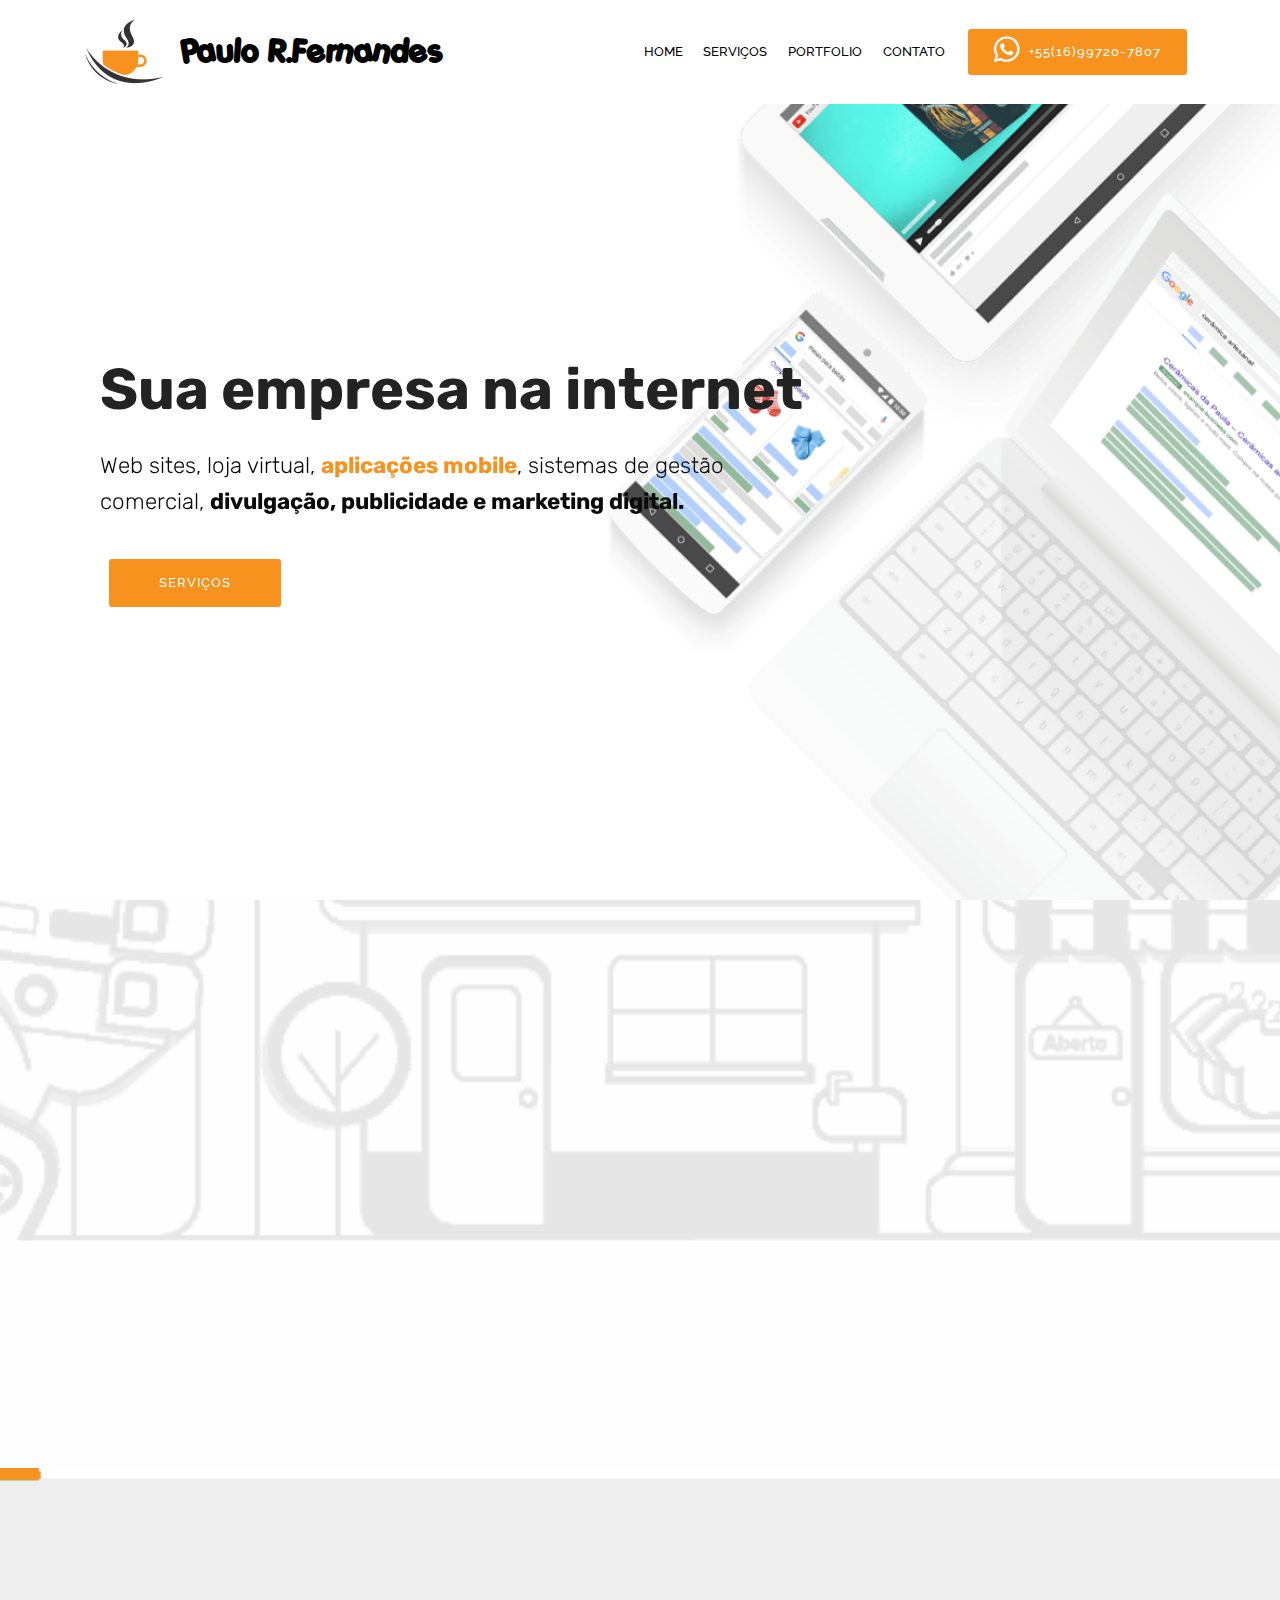
==== commit 5c667c8e: "create github pages" ====
--- a/index.html
+++ b/index.html
@@ -69,8 +69,8 @@
             <ul class="navbar-nav nav-dropdown" data-app-modern-menu="true"><li class="nav-item">
                     <a class="nav-link link text-black display-4" href="index.html#header9-e">
                         HOME</a>
-                </li><li class="nav-item dropdown open"><a class="nav-link link text-black dropdown-toggle display-4" href="index.html#features10-3" aria-expanded="true" data-toggle="dropdown-submenu">
-                        SERVIÇOS</a><div class="dropdown-menu"><a class="text-black dropdown-item display-4" href="index.html#features10-3" aria-expanded="true">MEUS SERVIÇOS</a><a class="text-black dropdown-item display-4" href="app.html#header9-16" aria-expanded="true">APLICAÇÕES MOBILE</a></div></li><li class="nav-item"><a class="nav-link link text-black display-4" href="index.html#clients-0">
+                </li><li class="nav-item dropdown open"><a class="nav-link link text-black display-4" href="index.html#features10-3" aria-expanded="true">
+                        SERVIÇOS</a></li><li class="nav-item"><a class="nav-link link text-black display-4" href="index.html#clients-0">
                         PORTFOLIO</a></li>
                 <li class="nav-item">
                     <a class="nav-link link text-black display-4" href="index.html#form1-a">CONTATO</a>
@@ -82,7 +82,7 @@
     </nav>
 </section>
 
-<section class="engine"><a href="https://mobirise.ws/c">best website maker</a></section><section class="header9 cid-qF6gHWsjIL mbr-fullscreen mbr-parallax-background" id="header9-e">
+<section class="engine"><a href="https://mobirise.ws/d">best free web page software</a></section><section class="header9 cid-qF6gHWsjIL mbr-fullscreen mbr-parallax-background" id="header9-e">
 
     
 
@@ -93,7 +93,7 @@
         <div class="media-container-column mbr-white col-md-8">
             <h1 class="mbr-section-title align-left mbr-bold pb-3 mbr-fonts-style display-1"><br>Sua empresa na internet</h1>
             
-            <p class="mbr-text align-left pb-3 mbr-fonts-style display-2">Web sites, loja virtual, aplicações mobile, sistemas de gestão comercial, divulgação, publicidade e marketing digital. <br><strong></strong></p>
+            <p class="mbr-text align-left pb-3 mbr-fonts-style display-2">Web sites, loja virtual, <a href="Aplicações mobile.html#header9-16"><strong>aplicações mobile</strong></a>, sistemas de gestão comercial, <strong>divulgação, publicidade e marketing digital.</strong> <br><strong></strong></p>
             <div class="mbr-section-btn align-left"><a class="btn btn-md btn-primary display-4" href="index.html#features10-3">SERVIÇOS</a></div>
         </div>
     </div>
@@ -252,17 +252,17 @@
         <div class="row justify-content-center">
             <div class="title col-12 col-lg-8">
                 <h2 class="align-center pb-2 mbr-fonts-style display-1">Domínio ✚ Host grátis<br></h2>
-                <h3 class="mbr-section-subtitle align-center pb-5 mbr-light mbr-fonts-style display-7">&nbsp;💬 &nbsp;<strong>Registro de domínio e hospedagem grátis durante um ano</strong></h3>
+                <h3 class="mbr-section-subtitle align-center pb-5 mbr-light mbr-fonts-style display-2">&nbsp;💬 &nbsp;Registro de domínio e <strong>hospedagem grátis</strong> durante um ano</h3>
             </div>
         </div>
 
         <div class="row py-2 justify-content-center">
             <div class="col-12 col-lg-6  col-md-8 " data-form-type="formoid">
                 <div data-form-alert="" hidden="">Em instantes você receberá nossa oferta!</div>
-                <form class="mbr-form" action="https://mobirise.com/" method="post" data-form-title="Mobirise Form"><input type="hidden" name="email" data-form-email="true" value="B7qG3S/OTBAURTjD3vpg3QHBgNURGmOFMN1uhzn3e3yTh9HXXdqtcDk4habQZgTsQle46XQKBzK/lpdcS8rdsJEtW67R76BzwRG4FIPOqY7LXO55a16AyfuwTGCMK0aW" data-form-field="Email">
+                <form class="mbr-form" action="https://mobirise.com/" method="post" data-form-title="Mobirise Form"><input type="hidden" name="email" data-form-email="true" value="w7EnWbpGoHtON8c1eZG/32WTgMZsZzmWoM7UqFwwVoZ2r3UbUay2Id2pjEMtK13lQrLxSbnVgBFQ+4rpii5BIAYd8B9vRPdRNx/YycHPTtW9JoTBn/zSWLz/D1K9rR81" data-form-field="Email">
                     <div class="mbr-subscribe input-group">
                         <input class="form-control" type="email" name="email" placeholder="Seu melhor email" data-form-field="Email" required="" id="email-form3-i">
-                        <span class="input-group-btn"><button href="" type="submit" class="btn btn-primary display-4">Eu quero!</button></span>
+                        <span class="input-group-btn"><button href="" type="submit" class="btn btn-primary display-4">Receber detalhes</button></span>
                     </div>
                 </form>
             </div>
@@ -369,7 +369,7 @@
             <div class="media-container-column col-lg-8" data-form-type="formoid">
                     <div data-form-alert="" hidden="">OBRIGADO! JÁ RECEBI SUA MENSAGEM E EM INSTANTES RESPONDEREI.</div>
             
-                    <form class="mbr-form" action="https://mobirise.com/" method="post" data-form-title="Mobirise Form"><input type="hidden" name="email" data-form-email="true" value="o+29LlvMqOxhYHCY5QiRVrXmoFj0viwU+f9FmXH4c5G3q+aWRSiDPCkWdol4sA/ri5zENjHCOd/LmSr6dveikwIQmUFRdVUpQpSSn7Gz2CJOlpKNaBs2oF8ylBWkB7/a" data-form-field="Email">
+                    <form class="mbr-form" action="https://mobirise.com/" method="post" data-form-title="Mobirise Form"><input type="hidden" name="email" data-form-email="true" value="tS0Emxw18ZOpqPHjRJmIj4XNsvwHYoq4n6hOT2yIUuiDeOHcPOrW5LqcHW95eK9ZMqvV9SICeyAsy3rnfSEs00VNSCfac0M6Z3FawasBnXKkp0fT2H9lD/6OYIoyRD/W" data-form-field="Email">
                         <div class="row row-sm-offset">
                             <div class="col-md-4 multi-horizontal" data-for="name">
                                 <div class="form-group">
--- a/assets/mobirise/css/mbr-additional.css
+++ b/assets/mobirise/css/mbr-additional.css
@@ -21,17 +21,17 @@
 }
 .display-1 {
   font-family: 'Rubik', sans-serif;
-  font-size: 3.4rem;
+  font-size: 3.6rem;
 }
 .display-1 > .mbr-iconfont {
-  font-size: 5.44rem;
+  font-size: 5.76rem;
 }
 .display-2 {
   font-family: 'Rubik', sans-serif;
-  font-size: 1.6rem;
+  font-size: 1.4rem;
 }
 .display-2 > .mbr-iconfont {
-  font-size: 2.56rem;
+  font-size: 2.24rem;
 }
 .display-4 {
   font-family: 'Raleway', sans-serif;
@@ -61,14 +61,14 @@
 /* 0.65 - min scale variable, may vary */
 @media (max-width: 768px) {
   .display-1 {
-    font-size: 2.72rem;
-    font-size: calc( 1.8399999999999999rem + (3.4 - 1.8399999999999999) * ((100vw - 20rem) / (48 - 20)));
-    line-height: calc( 1.4 * (1.8399999999999999rem + (3.4 - 1.8399999999999999) * ((100vw - 20rem) / (48 - 20))));
+    font-size: 2.88rem;
+    font-size: calc( 1.91rem + (3.6 - 1.91) * ((100vw - 20rem) / (48 - 20)));
+    line-height: calc( 1.4 * (1.91rem + (3.6 - 1.91) * ((100vw - 20rem) / (48 - 20))));
   }
   .display-2 {
-    font-size: 1.28rem;
-    font-size: calc( 1.21rem + (1.6 - 1.21) * ((100vw - 20rem) / (48 - 20)));
-    line-height: calc( 1.4 * (1.21rem + (1.6 - 1.21) * ((100vw - 20rem) / (48 - 20))));
+    font-size: 1.12rem;
+    font-size: calc( 1.14rem + (1.4 - 1.14) * ((100vw - 20rem) / (48 - 20)));
+    line-height: calc( 1.4 * (1.14rem + (1.4 - 1.14) * ((100vw - 20rem) / (48 - 20))));
   }
   .display-4 {
     font-size: 0.64rem;
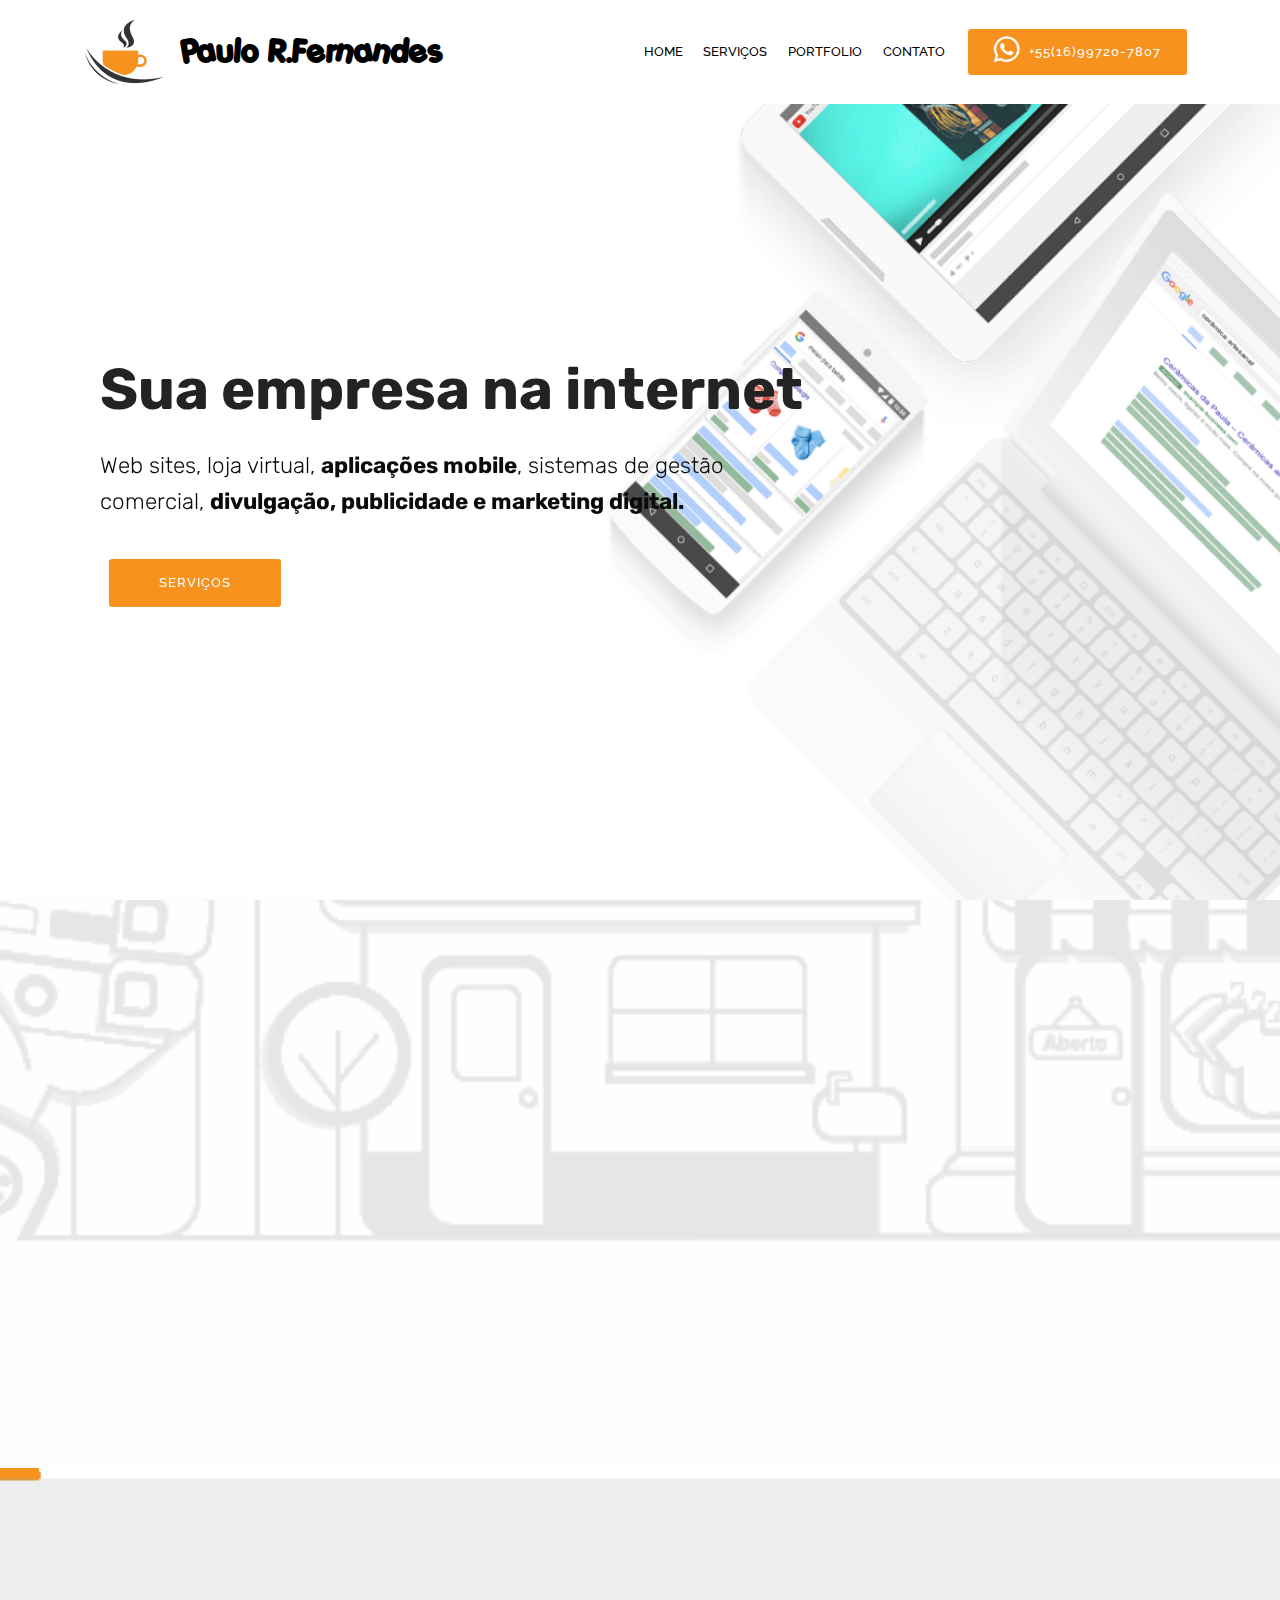
==== commit a82851e1: "create github pages" ====
--- a/index.html
+++ b/index.html
@@ -1,10 +1,10 @@
 <!DOCTYPE html>
 <html >
 <head>
-  <!-- Site made with Mobirise Website Builder v4.7.1, https://mobirise.com -->
+  <!-- Site made with Mobirise Website Builder v4.8.1, https://mobirise.com -->
   <meta charset="UTF-8">
   <meta http-equiv="X-UA-Compatible" content="IE=edge">
-  <meta name="generator" content="Mobirise v4.7.1, mobirise.com">
+  <meta name="generator" content="Mobirise v4.8.1, mobirise.com">
   <meta name="viewport" content="width=device-width, initial-scale=1, minimum-scale=1">
   <link rel="shortcut icon" href="assets/images/favicon-1.paulorfernandes-55x55.png" type="image/x-icon">
   <meta name="description" content="Paulo Roberto Fernandes especialista em desenvolver web sites, lojas virtuais, design para web, aplicações mobile atua como freelancer no setor de TI desde 2007">
@@ -69,7 +69,7 @@
             <ul class="navbar-nav nav-dropdown" data-app-modern-menu="true"><li class="nav-item">
                     <a class="nav-link link text-black display-4" href="index.html#header9-e">
                         HOME</a>
-                </li><li class="nav-item dropdown open"><a class="nav-link link text-black display-4" href="index.html#features10-3" aria-expanded="true">
+                </li><li class="nav-item dropdown"><a class="nav-link link text-black display-4" href="index.html#features10-3" aria-expanded="true">
                         SERVIÇOS</a></li><li class="nav-item"><a class="nav-link link text-black display-4" href="index.html#clients-0">
                         PORTFOLIO</a></li>
                 <li class="nav-item">
@@ -82,7 +82,7 @@
     </nav>
 </section>
 
-<section class="engine"><a href="https://mobirise.ws/d">best free web page software</a></section><section class="header9 cid-qF6gHWsjIL mbr-fullscreen mbr-parallax-background" id="header9-e">
+<section class="engine"><a href="https://mobiri.se/y">html site templates</a></section><section class="header9 cid-qF6gHWsjIL mbr-fullscreen mbr-parallax-background" id="header9-e">
 
     
 
@@ -93,7 +93,7 @@
         <div class="media-container-column mbr-white col-md-8">
             <h1 class="mbr-section-title align-left mbr-bold pb-3 mbr-fonts-style display-1"><br>Sua empresa na internet</h1>
             
-            <p class="mbr-text align-left pb-3 mbr-fonts-style display-2">Web sites, loja virtual, <a href="Aplicações mobile.html#header9-16"><strong>aplicações mobile</strong></a>, sistemas de gestão comercial, <strong>divulgação, publicidade e marketing digital.</strong> <br><strong></strong></p>
+            <p class="mbr-text align-left pb-3 mbr-fonts-style display-2">Web sites, loja virtual, <strong>aplicações mobile</strong>, sistemas de gestão comercial, <strong>divulgação, publicidade e marketing digital.</strong> <br><strong></strong></p>
             <div class="mbr-section-btn align-left"><a class="btn btn-md btn-primary display-4" href="index.html#features10-3">SERVIÇOS</a></div>
         </div>
     </div>
@@ -109,7 +109,7 @@
         <div class="container mb-5">
             <div class="media-container-row">
                 <div class="col-12 align-center">
-                    <h2 class="mbr-section-title pb-3 mbr-fonts-style display-1">Alguns projetos entregues</h2>
+                    <h2 class="mbr-section-title pb-3 mbr-fonts-style display-1">Alguns projetos entregues <strong><a href="index.html#form3-i">✚</a></strong></h2>
                     
                 </div>
             </div>
@@ -259,7 +259,7 @@
         <div class="row py-2 justify-content-center">
             <div class="col-12 col-lg-6  col-md-8 " data-form-type="formoid">
                 <div data-form-alert="" hidden="">Em instantes você receberá nossa oferta!</div>
-                <form class="mbr-form" action="https://mobirise.com/" method="post" data-form-title="Mobirise Form"><input type="hidden" name="email" data-form-email="true" value="w7EnWbpGoHtON8c1eZG/32WTgMZsZzmWoM7UqFwwVoZ2r3UbUay2Id2pjEMtK13lQrLxSbnVgBFQ+4rpii5BIAYd8B9vRPdRNx/YycHPTtW9JoTBn/zSWLz/D1K9rR81" data-form-field="Email">
+                <form class="mbr-form" action="https://mobirise.com/" method="post" data-form-title="Mobirise Form"><input type="hidden" name="email" data-form-email="true" value="xTZ5X37/2iPrYJaJAT/xSCT9FiI6HBZqqmvhOws/34mdhma8nIkg6UdKomfLMzELWuLh0d+2HG654U9Ysosm//afr1M0WVC1I/Kaqn3KxPIqxE9uzTJPZDMV6gA61DJS" data-form-field="Email">
                     <div class="mbr-subscribe input-group">
                         <input class="form-control" type="email" name="email" placeholder="Seu melhor email" data-form-field="Email" required="" id="email-form3-i">
                         <span class="input-group-btn"><button href="" type="submit" class="btn btn-primary display-4">Receber detalhes</button></span>
@@ -369,7 +369,7 @@
             <div class="media-container-column col-lg-8" data-form-type="formoid">
                     <div data-form-alert="" hidden="">OBRIGADO! JÁ RECEBI SUA MENSAGEM E EM INSTANTES RESPONDEREI.</div>
             
-                    <form class="mbr-form" action="https://mobirise.com/" method="post" data-form-title="Mobirise Form"><input type="hidden" name="email" data-form-email="true" value="tS0Emxw18ZOpqPHjRJmIj4XNsvwHYoq4n6hOT2yIUuiDeOHcPOrW5LqcHW95eK9ZMqvV9SICeyAsy3rnfSEs00VNSCfac0M6Z3FawasBnXKkp0fT2H9lD/6OYIoyRD/W" data-form-field="Email">
+                    <form class="mbr-form" action="https://mobirise.com/" method="post" data-form-title="Mobirise Form"><input type="hidden" name="email" data-form-email="true" value="U4hi8afKVPc6oyGgs2qE3FwuW/7hYkw2SMARyLJ7nYWOSJP6fJa+CAnkvLJ4RRorQ/jN+CP1bD9yDMPViz4qtC9pQd9ZS6XYJ8tEFnDqLIoveZz8X8TyagcHKDUofueF" data-form-field="Email">
                         <div class="row row-sm-offset">
                             <div class="col-md-4 multi-horizontal" data-for="name">
                                 <div class="form-group">
@@ -481,17 +481,17 @@
 
 
   <script src="assets/web/assets/jquery/jquery.min.js"></script>
+  <script src="assets/popper/popper.min.js"></script>
   <script src="assets/tether/tether.min.js"></script>
-  <script src="assets/popper/popper.min.js"></script>
   <script src="assets/bootstrap/js/bootstrap.min.js"></script>
   <script src="assets/parallax/jarallax.min.js"></script>
   <script src="assets/smoothscroll/smooth-scroll.js"></script>
   <script src="assets/bootstrapcarouselswipe/bootstrap-carousel-swipe.js"></script>
-  <script src="assets/viewportchecker/jquery.viewportchecker.js"></script>
+  <script src="assets/ytplayer/jquery.mb.ytplayer.min.js"></script>
   <script src="assets/vimeoplayer/jquery.mb.vimeo_player.js"></script>
   <script src="assets/dropdown/js/script.min.js"></script>
   <script src="assets/touchswipe/jquery.touch-swipe.min.js"></script>
-  <script src="assets/ytplayer/jquery.mb.ytplayer.min.js"></script>
+  <script src="assets/viewportchecker/jquery.viewportchecker.js"></script>
   <script src="assets/theme/js/script.js"></script>
   <script src="assets/formoid/formoid.min.js"></script>
   
